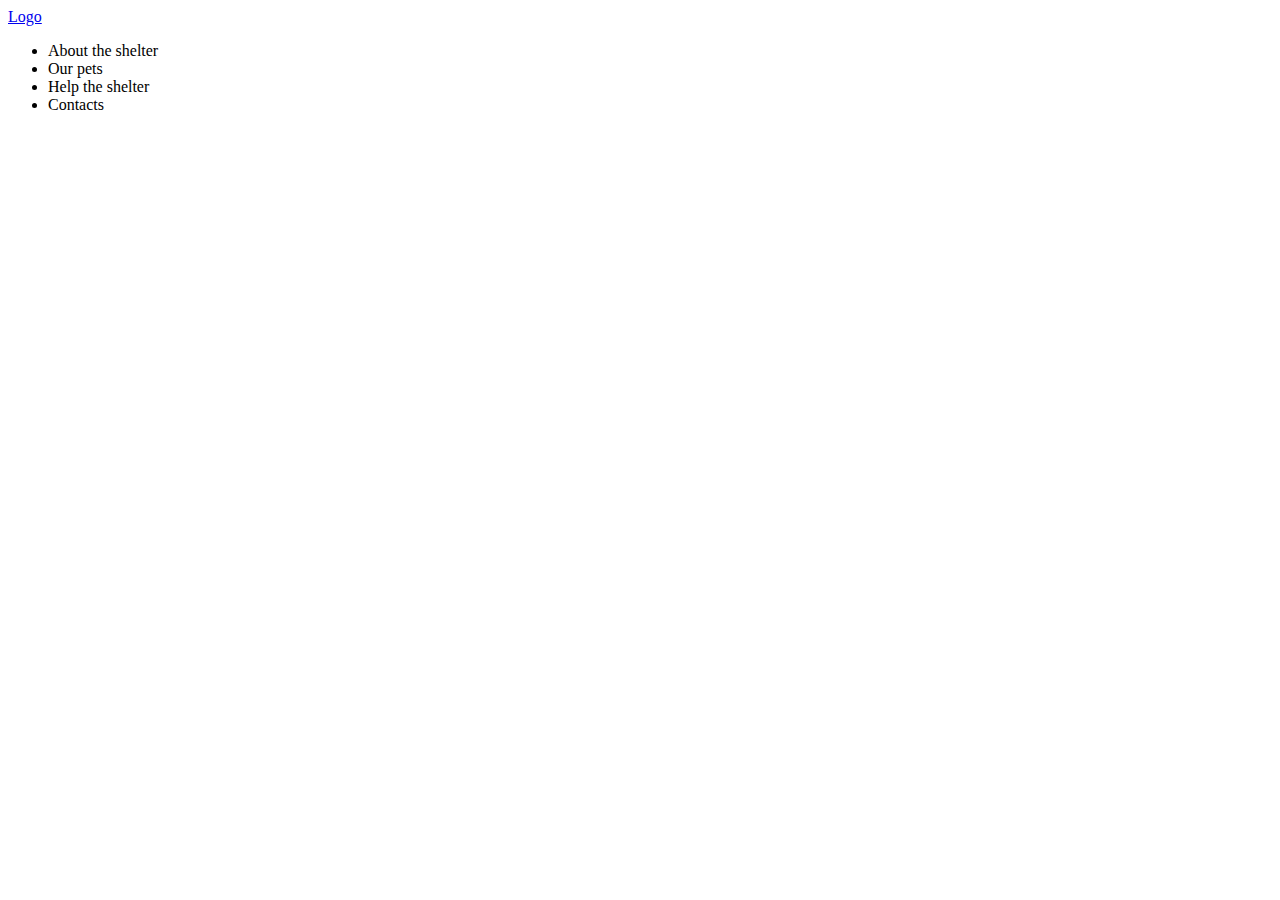
==== shelter/pages/main/index.html @ 874cd3ec "feat: add header" ====
<!DOCTYPE html>
<html lang="en">
<head>
    <meta charset="UTF-8">
    <meta name="viewport" content="width=device-width, initial-scale=1.0">
    <title>Document</title>
    <title>Shelter</title>
</head>

<body>

    <header class="header">
        <div class="wrapper">
            <a href="#" class="logo">Logo</a>
                <nav class="header__navigation">
                    <ul class="navigation">
                         <li>About the shelter</li>
                        <li>Our pets</li>
                        <li>Help the shelter</li>
                        <li>Contacts</li>
                    </ul>
                </nav>
        </div>
    </header>

    












    
</body>
</html>
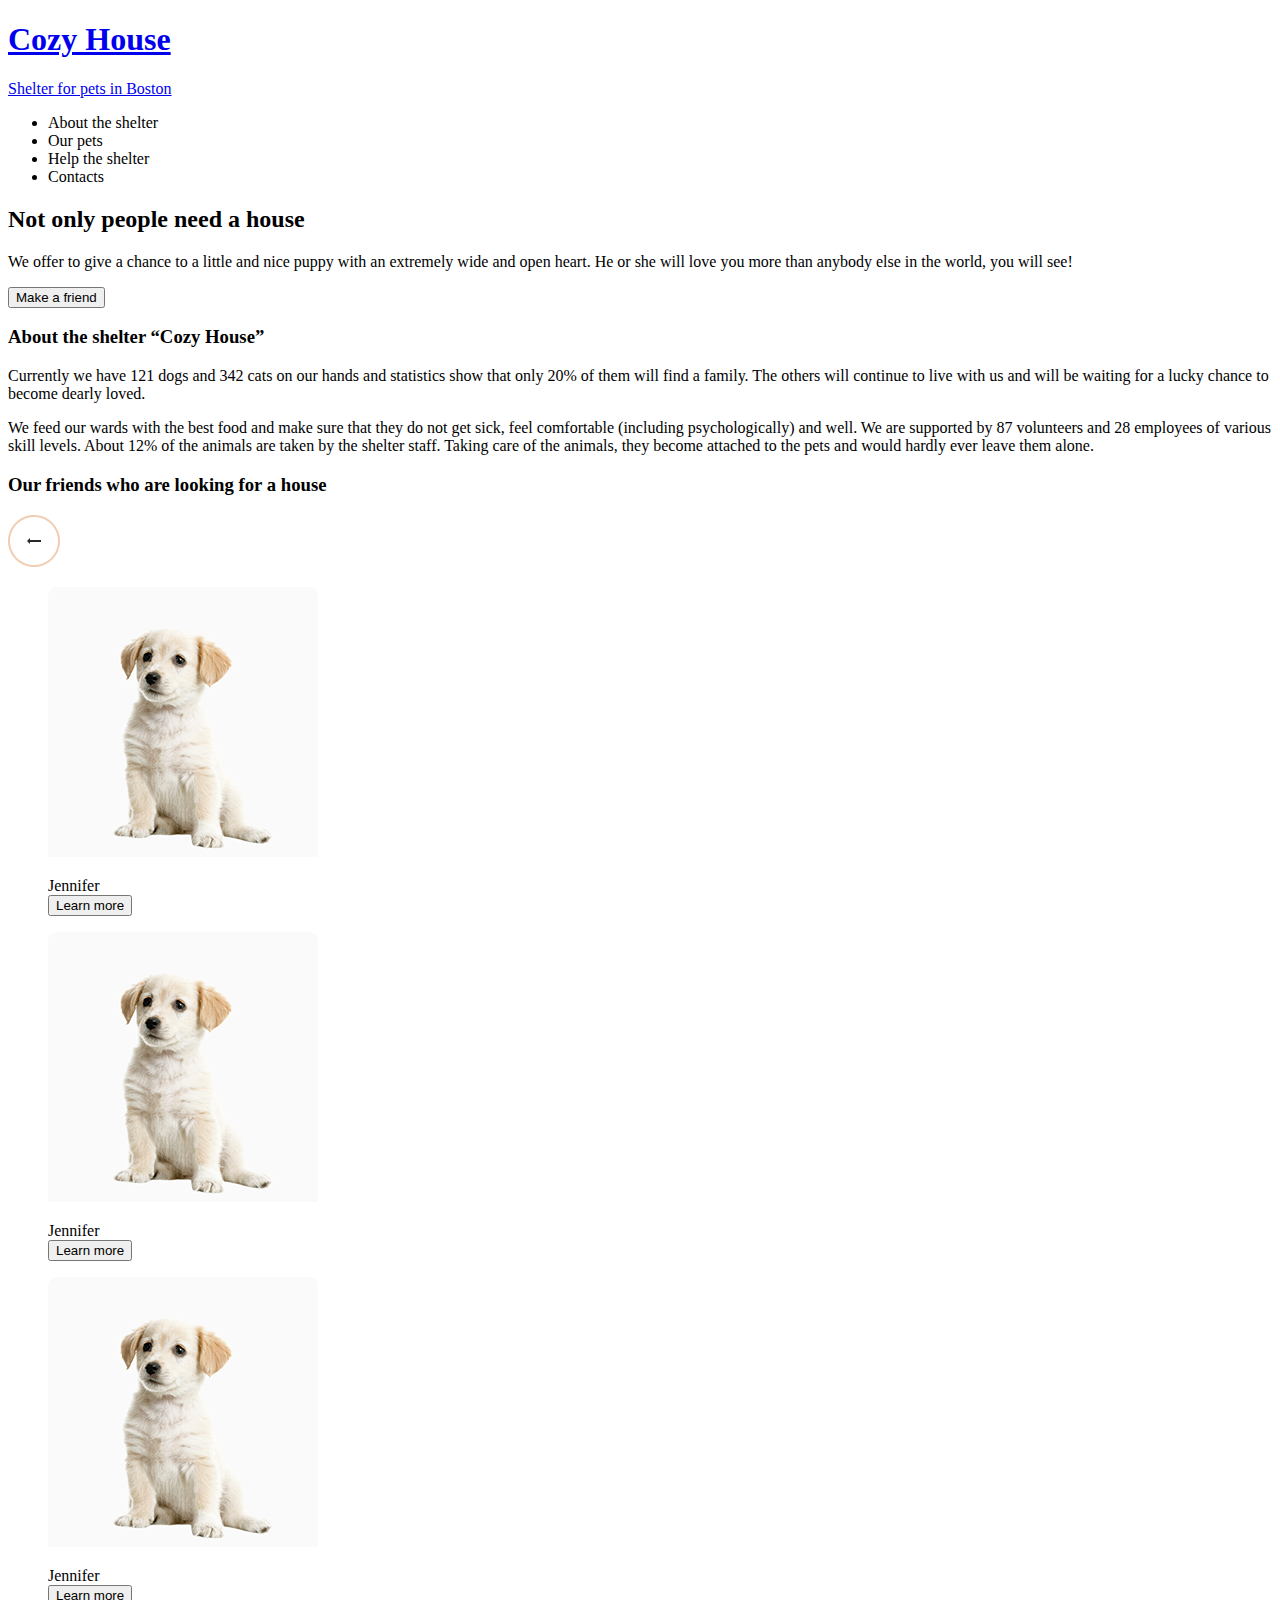
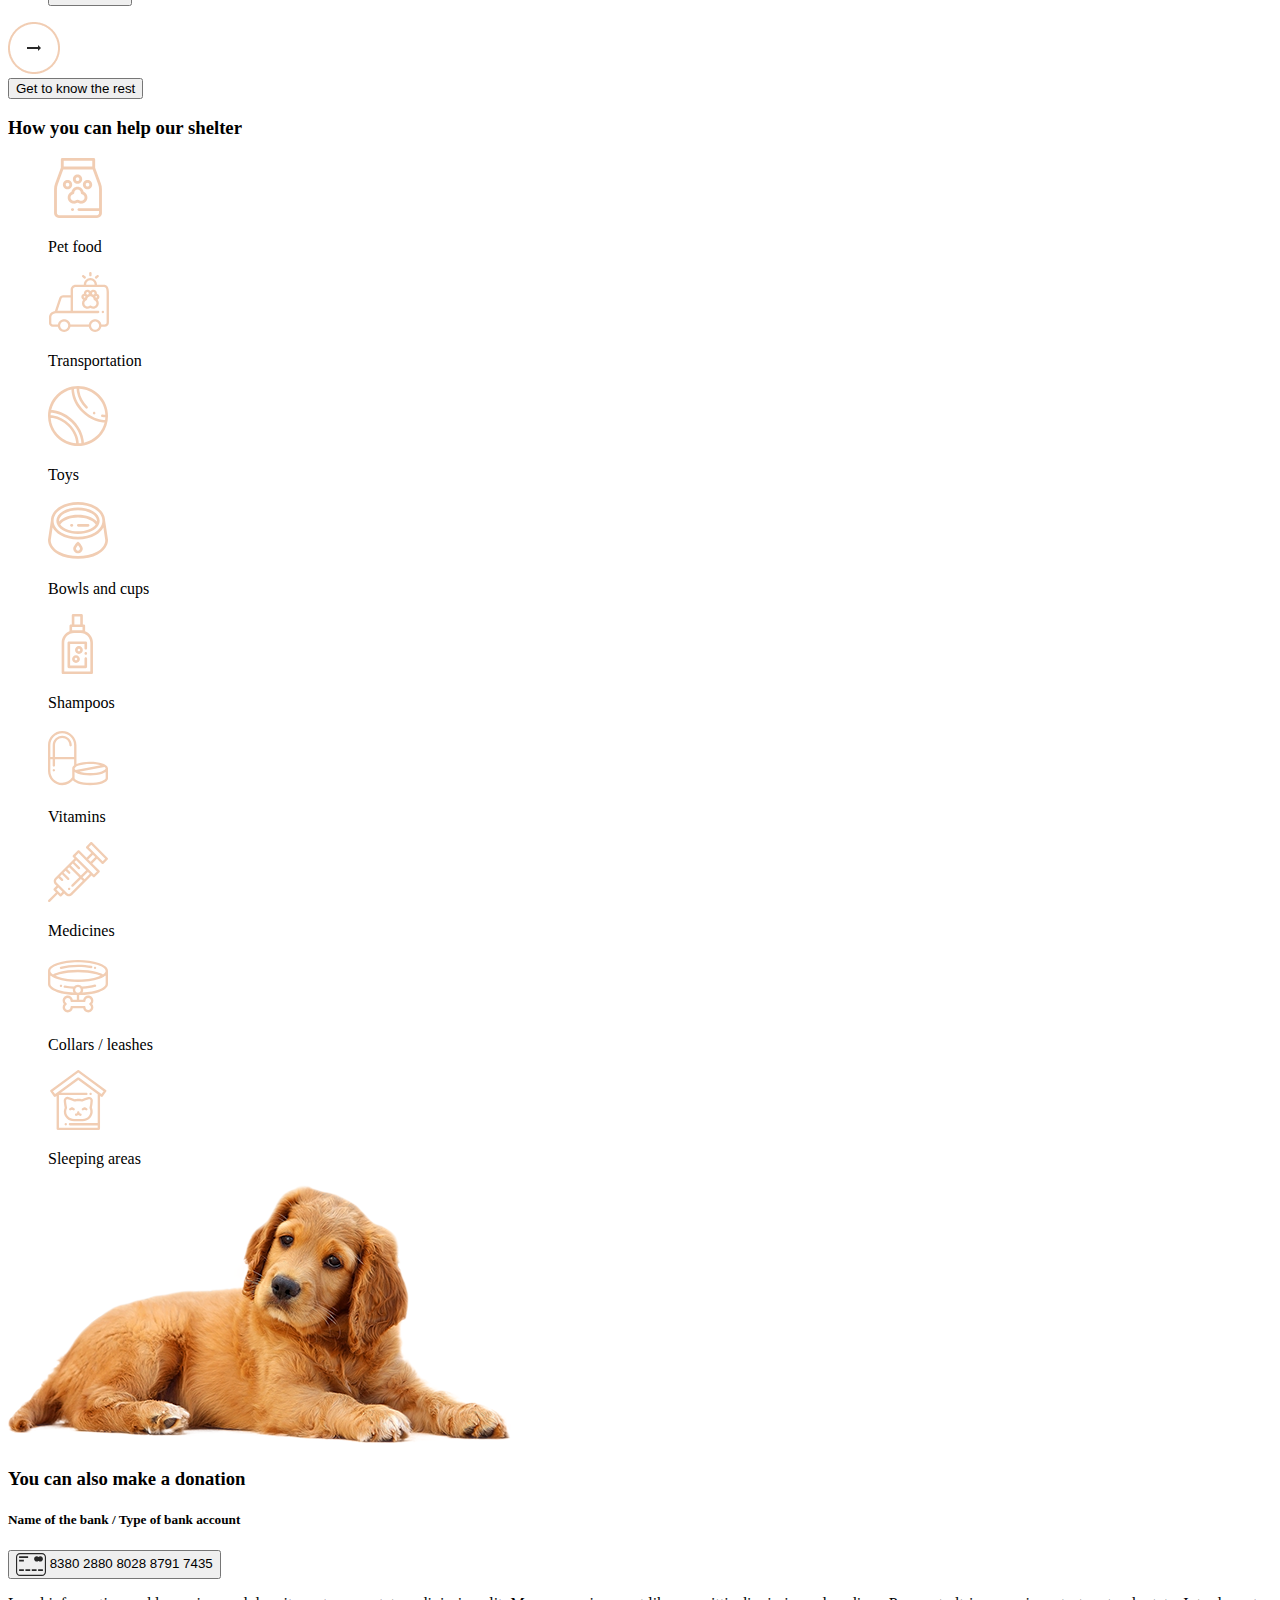
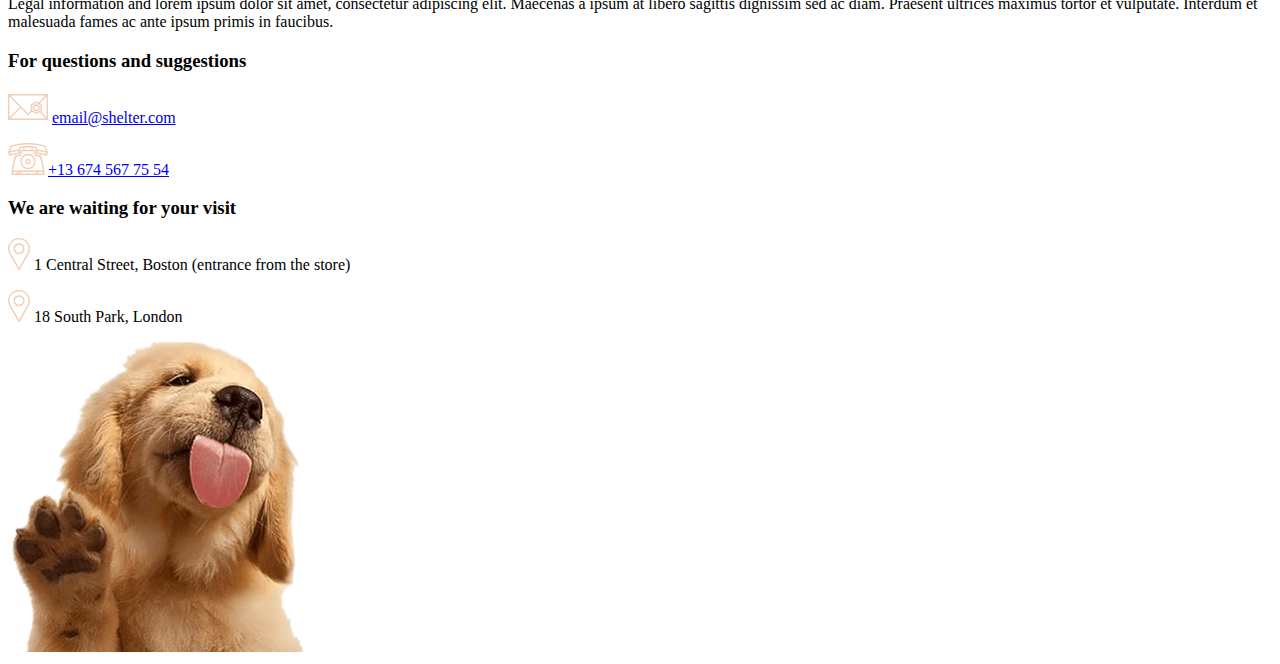
==== commit 19ca175a: "feat: add body" ====
--- a/shelter/pages/main/index.html
+++ b/shelter/pages/main/index.html
@@ -3,34 +3,251 @@
 <head>
     <meta charset="UTF-8">
     <meta name="viewport" content="width=device-width, initial-scale=1.0">
-    <title>Document</title>
     <title>Shelter</title>
+    <link rel="stylesheet" href="style.css">
 </head>
 
 <body>
-
     <header class="header">
         <div class="wrapper">
-            <a href="#" class="logo">Logo</a>
+            <h1><a href="#" class="logo">Cozy House</a></h1>
+            <a href="#"><p>Shelter for pets in Boston</p></a>
+
                 <nav class="header__navigation">
                     <ul class="navigation">
-                         <li>About the shelter</li>
+                        <li>About the shelter</li>
                         <li>Our pets</li>
                         <li>Help the shelter</li>
                         <li>Contacts</li>
                     </ul>
                 </nav>
+
         </div>
     </header>
 
-    
-
-
-
-
-
-
-
+
+
+<main>
+
+    <section class="promo">
+        <div class="wrapper">
+            <div class="promo__content">
+                <h2>Not only people need a house</h2>
+                <p>We offer to give a chance to a little and nice puppy with an extremely wide and open heart. He or she will love you more than anybody else in the world, you will see!</p>
+                <div class="promo__button">
+                    <button class="button button_colored">Make a friend</button>
+                </div>
+            </div>
+        </div>
+    </section>
+
+
+    
+    <section class="about_house">
+        <div class="wrapper">
+            <div class="about_the_shelter">
+            <h3>About the shelter “Cozy House”</h3>
+            <p>Currently we have 121 dogs and 342 cats on our hands and statistics show that only 20% of them will find a family. The others will continue to live with us and will be waiting for a lucky chance to become dearly loved.</p>
+            <p>We feed our wards with the best food and make sure that they do not get sick, feel comfortable (including psychologically) and well. We are supported by 87 volunteers and 28 employees of various skill levels. About 12% of the animals are taken by the shelter staff. Taking care of the animals, they become attached to the pets and would hardly ever leave them alone.</p>
+            </div>
+        </div>
+    </section>
+
+
+
+
+    <section class="friends">
+        <div class="wrapper">
+            <h3 class="friends__title">Our friends who are looking for a house</h3>
+
+            <div class="wrapper">
+                <div class="btn" id="btn-left"><img src="/shelter/assets/icons/button_arrow_left.png"></div>
+
+                
+                    <div class="carousel-wrapper" id="carousel-wrapper">
+
+                            <figure class="friends_carousel">
+                                <div class="pic_jenifer">
+                                <p><img src="/shelter/assets/images/pets-jennifer.png"></p>
+                                <figcaption>Jennifer</figcaption>
+                                <button class="learn_more">Learn more</button>
+                                </div>
+                            </figure>
+
+                            <figure class="friends_carousel">
+                                <div class="pic_jenifer">
+                                <p><img src="/shelter/assets/images/pets-jennifer.png"></p>
+                                <figcaption>Jennifer</figcaption>
+                                <button class="learn_more">Learn more</button>
+                                </div>
+                            </figure>
+
+                            <figure class="friends_carousel">
+                                <div class="pic_jenifer">
+                                <p><img src="/shelter/assets/images/pets-jennifer.png"></p>
+                                <figcaption>Jennifer</figcaption>
+                                <button class="learn_more">Learn more</button>
+                                </div>
+                            </figure>
+
+                    </div>
+
+
+                <div class="btn" id="btn-right"><img src="/shelter/assets/icons/button_arrow_right.png" alt="arrow-right"></div>
+
+                    <div class="get_to_know_btn">
+                        <button class="button button_colored">Get to know the rest</button>
+                    </div>
+            </div>
+           
+        </div>
+    </section>
+
+
+
+  <section class="help">
+    <div class="wrapper">
+        <div class="help_shelter">
+
+        <h3>How you can help our shelter</h3>
+        
+        <figure class="help_shelter">
+            <div class="food">
+            <p><img src="/shelter/assets/icons/icon-pet-food.svg"></p>
+            <figcaption>Pet food</figcaption>
+            </div>
+        </figure>
+
+        <figure class="help_shelter">
+            <div class="transportation">
+            <p><img src="/shelter/assets/icons/icon-transportation.svg"></p>
+            <figcaption>Transportation</figcaption>
+            </div>
+        </figure>
+
+        <figure class="help_shelter">
+            <div class="toys">
+            <p><img src="/shelter/assets/icons/icon-toys.svg"></p>
+            <figcaption>Toys</figcaption>
+            </div>
+        </figure>
+
+        <figure class="help_shelter">
+            <div class="bowls">
+            <p><img src="/shelter/assets/icons/icon-bowls-and-cups.svg"></p>
+            <figcaption>Bowls and cups</figcaption>
+            </div>
+        </figure>
+
+        <figure class="help_shelter">
+            <div class="shampoos">
+            <p><img src="/shelter/assets/icons/icon-shampoos.svg"></p>
+            <figcaption>Shampoos</figcaption>
+            </div>
+        </figure>
+
+        <figure class="help_shelter">
+            <div class="vitamins">
+            <p><img src="/shelter/assets/icons/icon-vitamins.svg"></p>
+            <figcaption>Vitamins</figcaption>
+            </div>
+        </figure>
+
+        <figure class="help_shelter">
+            <div class="medicines">
+            <p><img src="/shelter/assets/icons/icon-medicines.svg"></p>
+            <figcaption>Medicines</figcaption>
+            </div>
+        </figure>
+
+        <figure class="help_shelter">
+            <div class="collars">
+            <p><img src="/shelter/assets/icons/icon-collars-leashes.svg"></p>
+            <figcaption>Collars / leashes</figcaption>
+            </div>
+        </figure>
+
+        <figure class="help_shelter">
+            <div class="food">
+            <p><img src="/shelter/assets/icons/icon-sleeping-area.svg"></p>
+            <figcaption>Sleeping areas</figcaption>
+            </div>
+        </figure>
+
+    </div>
+</section>
+
+
+<section class="donation">
+    <div class="wrapper">
+        
+        <img src="/shelter/assets/images/donation-dog.png">
+        
+        <div class="info_for_donation">
+            <h3>You can also make a donation</h3>
+            <h5>Name of the bank / Type of bank account</h5>
+
+
+            <div class="card_info">
+                <a href="##" class="link_card_btn">
+                    <button class="card_number">
+                        <img src="/shelter/assets/icons/credit-card.svg" alt="card_logo" style="vertical-align:middle">
+                        8380 2880 8028 8791 7435
+                    </button>
+                </a>
+            </div>
+
+
+            <p>Legal information and lorem ipsum dolor sit amet, consectetur adipiscing elit. Maecenas a ipsum at libero sagittis dignissim sed ac diam. Praesent ultrices maximus tortor et vulputate. Interdum et malesuada fames ac ante ipsum primis in faucibus.</p>
+        </div>
+    </div>
+</section>
+
+
+    
+
+    
+</main>
+
+<footer class="footer">
+    <div class="wrapper">
+        
+        <div class="layout-3-column">
+
+
+            <div class="questions">
+                <h3>For questions and suggestions</h3>
+                <p>
+                    <span class="icon_email"><img src="/shelter/assets/icons/icon-email.svg" alt="icon_email"></span> <a href="mailto:email@shelter.com">email@shelter.com</a>
+                </p>
+                <p>
+                    <span class="icon_phone"><img src="/shelter/assets/icons/icon-phone.svg" alt="icon_phone"></span><a href="tel:+13 674 567 75 54">+13 674 567 75 54</a>
+                </p>
+            </div>
+
+
+
+            <div class="visit_us">
+                <h3>We are waiting for your visit</h3>
+                <p>
+                    <span class="icon_map"><img src="/shelter/assets/icons/icon-marker.svg" alt="icon_marker"></span>
+                    1 Central Street, Boston (entrance from the store)
+                </p>
+                <p>
+                    <span class="icon_map"><img src="/shelter/assets/icons/icon-marker.svg"></span>
+                    18 South Park, London
+                </p>
+            </div>
+
+
+
+            <div class="footer_dog">
+                <img src="/shelter/assets/images/footer-puppy.png">
+            </div>
+
+        </div>
+    </div>
+</footer>
 
 
 
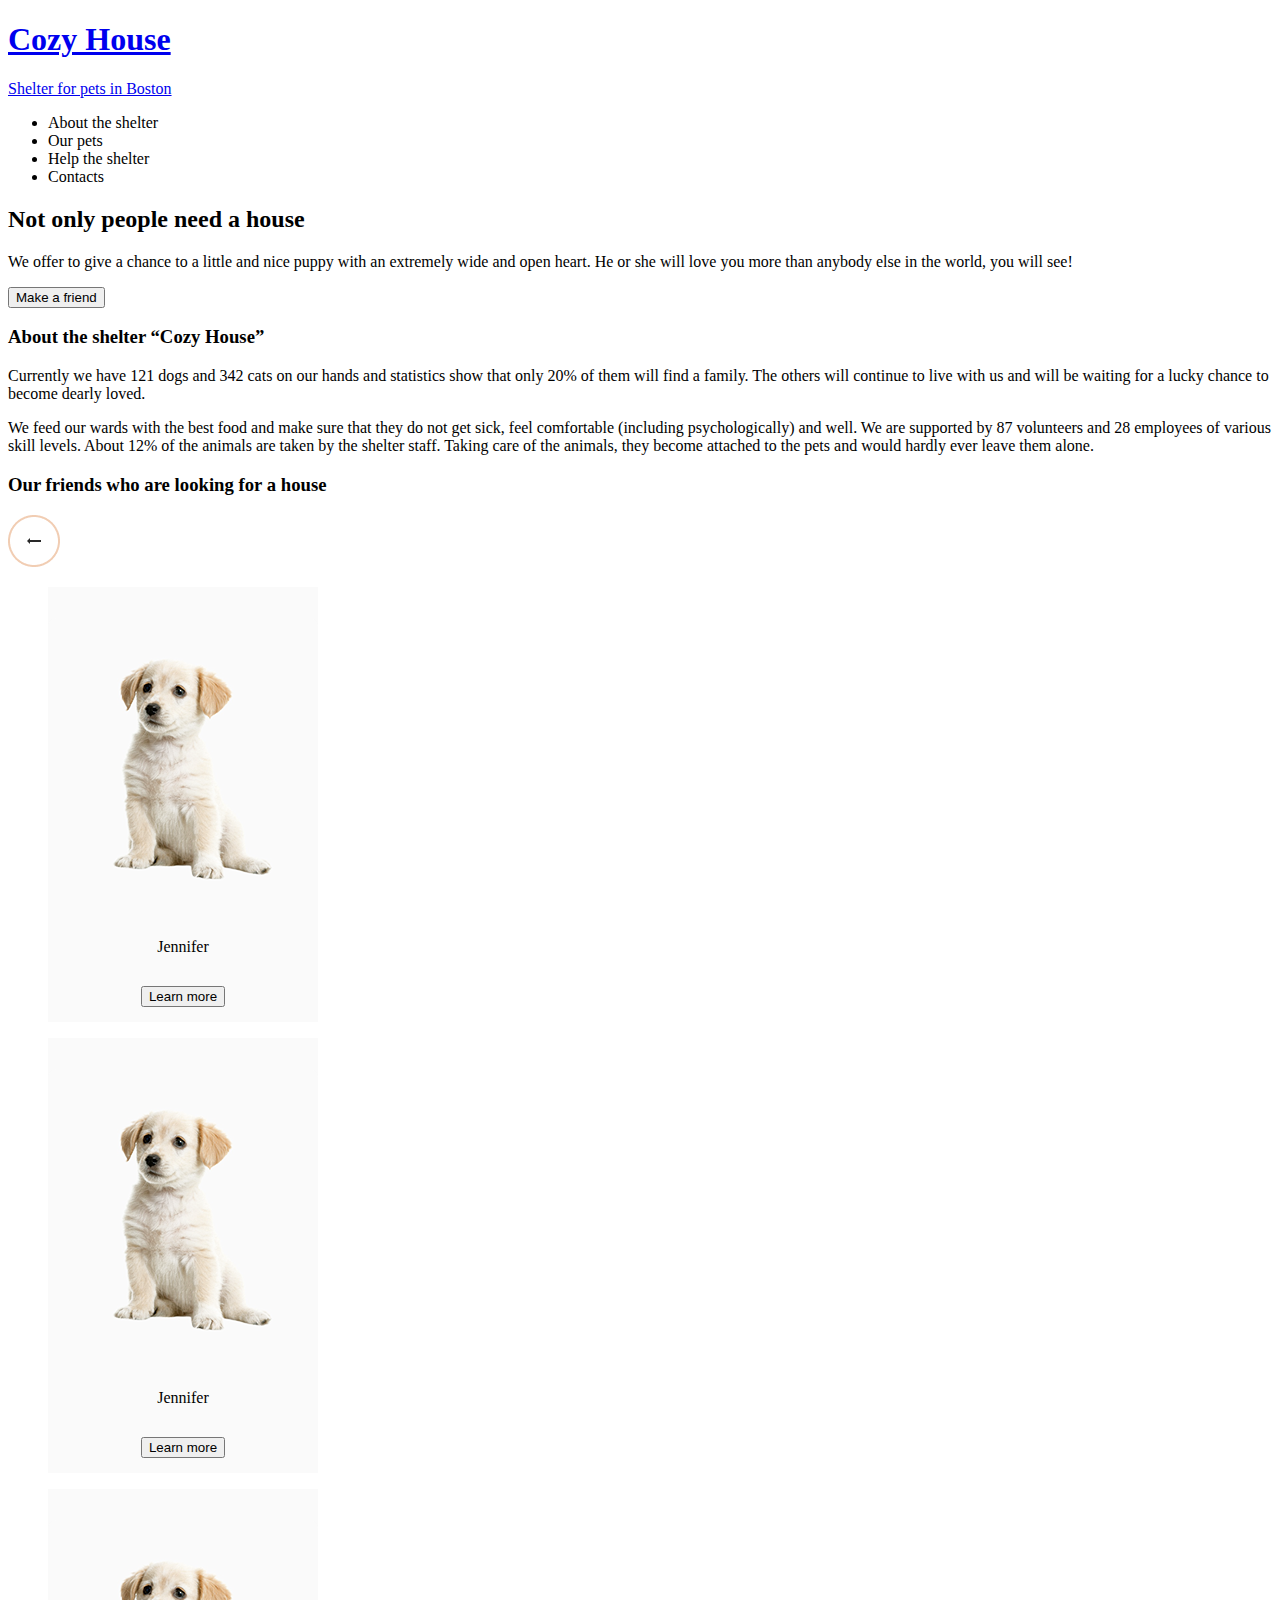
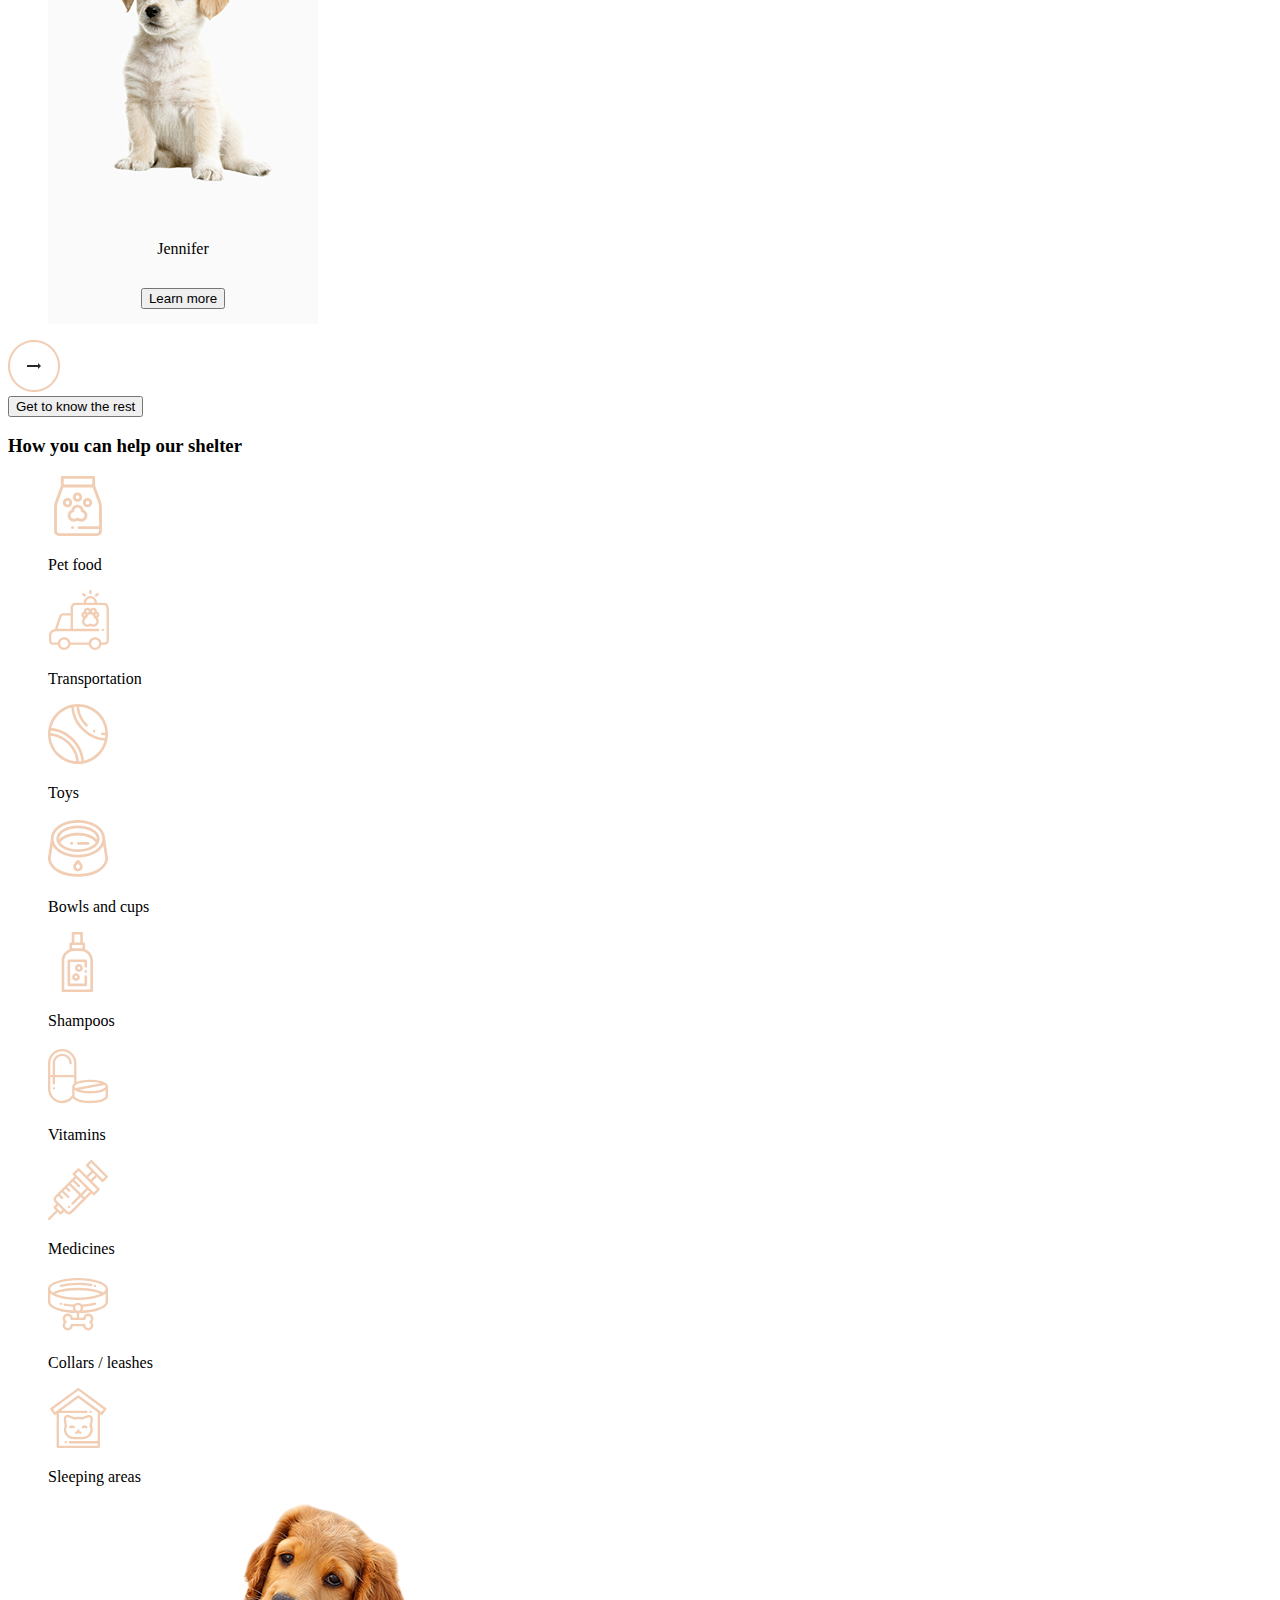
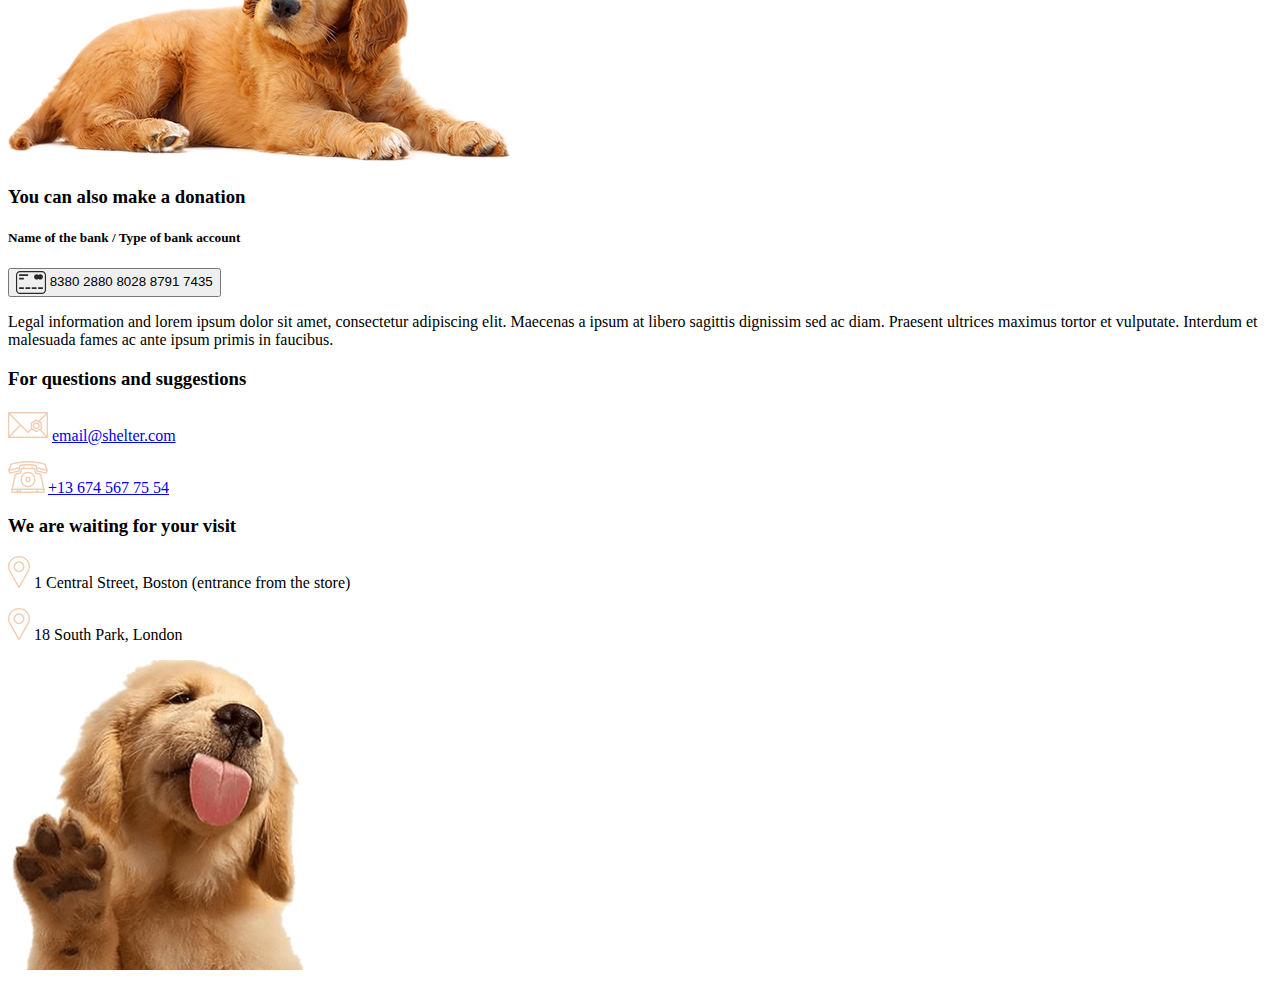
==== commit 204833c9: "feat: add pets html" ====
--- a/shelter/pages/main/index.html
+++ b/shelter/pages/main/index.html
@@ -5,6 +5,10 @@
     <meta name="viewport" content="width=device-width, initial-scale=1.0">
     <title>Shelter</title>
     <link rel="stylesheet" href="style.css">
+    <link rel="apple-touch-icon" sizes="180x180" href="/shelter/assets/icons/favicon.ico">
+<link rel="icon" type="image/png" sizes="32x32" href="/shelter/assets/icons/favicon.ico">
+<link rel="icon" type="image/png" sizes="16x16" href="/shelter/assets/icons/favicon.ico">
+<link rel="manifest" href="/site.webmanifest">
 </head>
 
 <body>
@@ -29,9 +33,9 @@
 
 <main>
 
-    <section class="promo">
-        <div class="wrapper">
-            <div class="promo__content">
+    <section class="not_only">
+        <div class="wrapper">
+            <div class="offer">
                 <h2>Not only people need a house</h2>
                 <p>We offer to give a chance to a little and nice puppy with an extremely wide and open heart. He or she will love you more than anybody else in the world, you will see!</p>
                 <div class="promo__button">
@@ -43,7 +47,7 @@
 
 
     
-    <section class="about_house">
+    <section class="about">
         <div class="wrapper">
             <div class="about_the_shelter">
             <h3>About the shelter “Cozy House”</h3>
@@ -56,7 +60,7 @@
 
 
 
-    <section class="friends">
+    <section class="our_friends">
         <div class="wrapper">
             <h3 class="friends__title">Our friends who are looking for a house</h3>
 
@@ -178,7 +182,7 @@
 </section>
 
 
-<section class="donation">
+<section class="in_addition">
     <div class="wrapper">
         
         <img src="/shelter/assets/images/donation-dog.png">
--- a/shelter/pages/main/style.css
+++ b/shelter/pages/main/style.css
@@ -0,0 +1,134 @@
+@font-face {
+    font-family: 'Georgia';
+    src: url('Georgia-BoldItalic.woff2') format('woff2'),
+        url('Georgia-BoldItalic.woff') format('woff');
+    font-weight: bold;
+    font-style: italic;
+    font-display: swap;
+}
+
+@font-face {
+    font-family: 'Georgia';
+    src: url('Georgia-Italic.woff2') format('woff2'),
+        url('Georgia-Italic.woff') format('woff');
+    font-weight: normal;
+    font-style: italic;
+    font-display: swap;
+}
+
+@font-face {
+    font-family: 'Georgia';
+    src: url('Georgia-Bold.woff2') format('woff2'),
+        url('Georgia-Bold.woff') format('woff');
+    font-weight: bold;
+    font-style: normal;
+    font-display: swap;
+}
+
+@font-face {
+    font-family: 'Georgia';
+    src: url('Georgia.woff2') format('woff2'),
+        url('Georgia.woff') format('woff');
+    font-weight: normal;
+    font-style: normal;
+    font-display: swap;
+}
+
+@font-face {
+    font-family: 'Arial';
+    src: url('Arial-Black.woff2') format('woff2'),
+        url('Arial-Black.woff') format('woff');
+    font-weight: 900;
+    font-style: normal;
+    font-display: swap;
+}
+
+@font-face {
+    font-family: 'Arial';
+    src: url('Arial-BoldItalicMT.woff2') format('woff2'),
+        url('Arial-BoldItalicMT.woff') format('woff');
+    font-weight: bold;
+    font-style: italic;
+    font-display: swap;
+}
+
+@font-face {
+    font-family: 'Arial Narrow';
+    src: url('ArialNarrow-BoldItalic.woff2') format('woff2'),
+        url('ArialNarrow-BoldItalic.woff') format('woff');
+    font-weight: bold;
+    font-style: italic;
+    font-display: swap;
+}
+
+@font-face {
+    font-family: 'Arial Narrow';
+    src: url('ArialNarrow-Bold.woff2') format('woff2'),
+        url('ArialNarrow-Bold.woff') format('woff');
+    font-weight: bold;
+    font-style: normal;
+    font-display: swap;
+}
+
+@font-face {
+    font-family: 'Arial';
+    src: url('Arial-BoldMT.woff2') format('woff2'),
+        url('Arial-BoldMT.woff') format('woff');
+    font-weight: bold;
+    font-style: normal;
+    font-display: swap;
+}
+
+@font-face {
+    font-family: 'Arial';
+    src: url('Arial-ItalicMT.woff2') format('woff2'),
+        url('Arial-ItalicMT.woff') format('woff');
+    font-weight: normal;
+    font-style: italic;
+    font-display: swap;
+}
+
+@font-face {
+    font-family: 'Arial Narrow';
+    src: url('ArialNarrow.woff2') format('woff2'),
+        url('ArialNarrow.woff') format('woff');
+    font-weight: normal;
+    font-style: normal;
+    font-display: swap;
+}
+
+@font-face {
+    font-family: 'Arial';
+    src: url('ArialMT.woff2') format('woff2'),
+        url('ArialMT.woff') format('woff');
+    font-weight: normal;
+    font-style: normal;
+    font-display: swap;
+}
+
+@font-face {
+    font-family: 'Arial Narrow';
+    src: url('ArialNarrow-Italic.woff2') format('woff2'),
+        url('ArialNarrow-Italic.woff') format('woff');
+    font-weight: normal;
+    font-style: italic;
+    font-display: swap;
+}
+
+
+.friends_carousel {
+    background-color: #FAFAFA;
+    height: 435px;
+    width: 270px;
+    display: flex;
+    
+}
+
+.pic_jenifer {
+    display: flex;
+    flex-direction: column;
+    align-items: center;
+    justify-content: space-around;
+    
+}
+
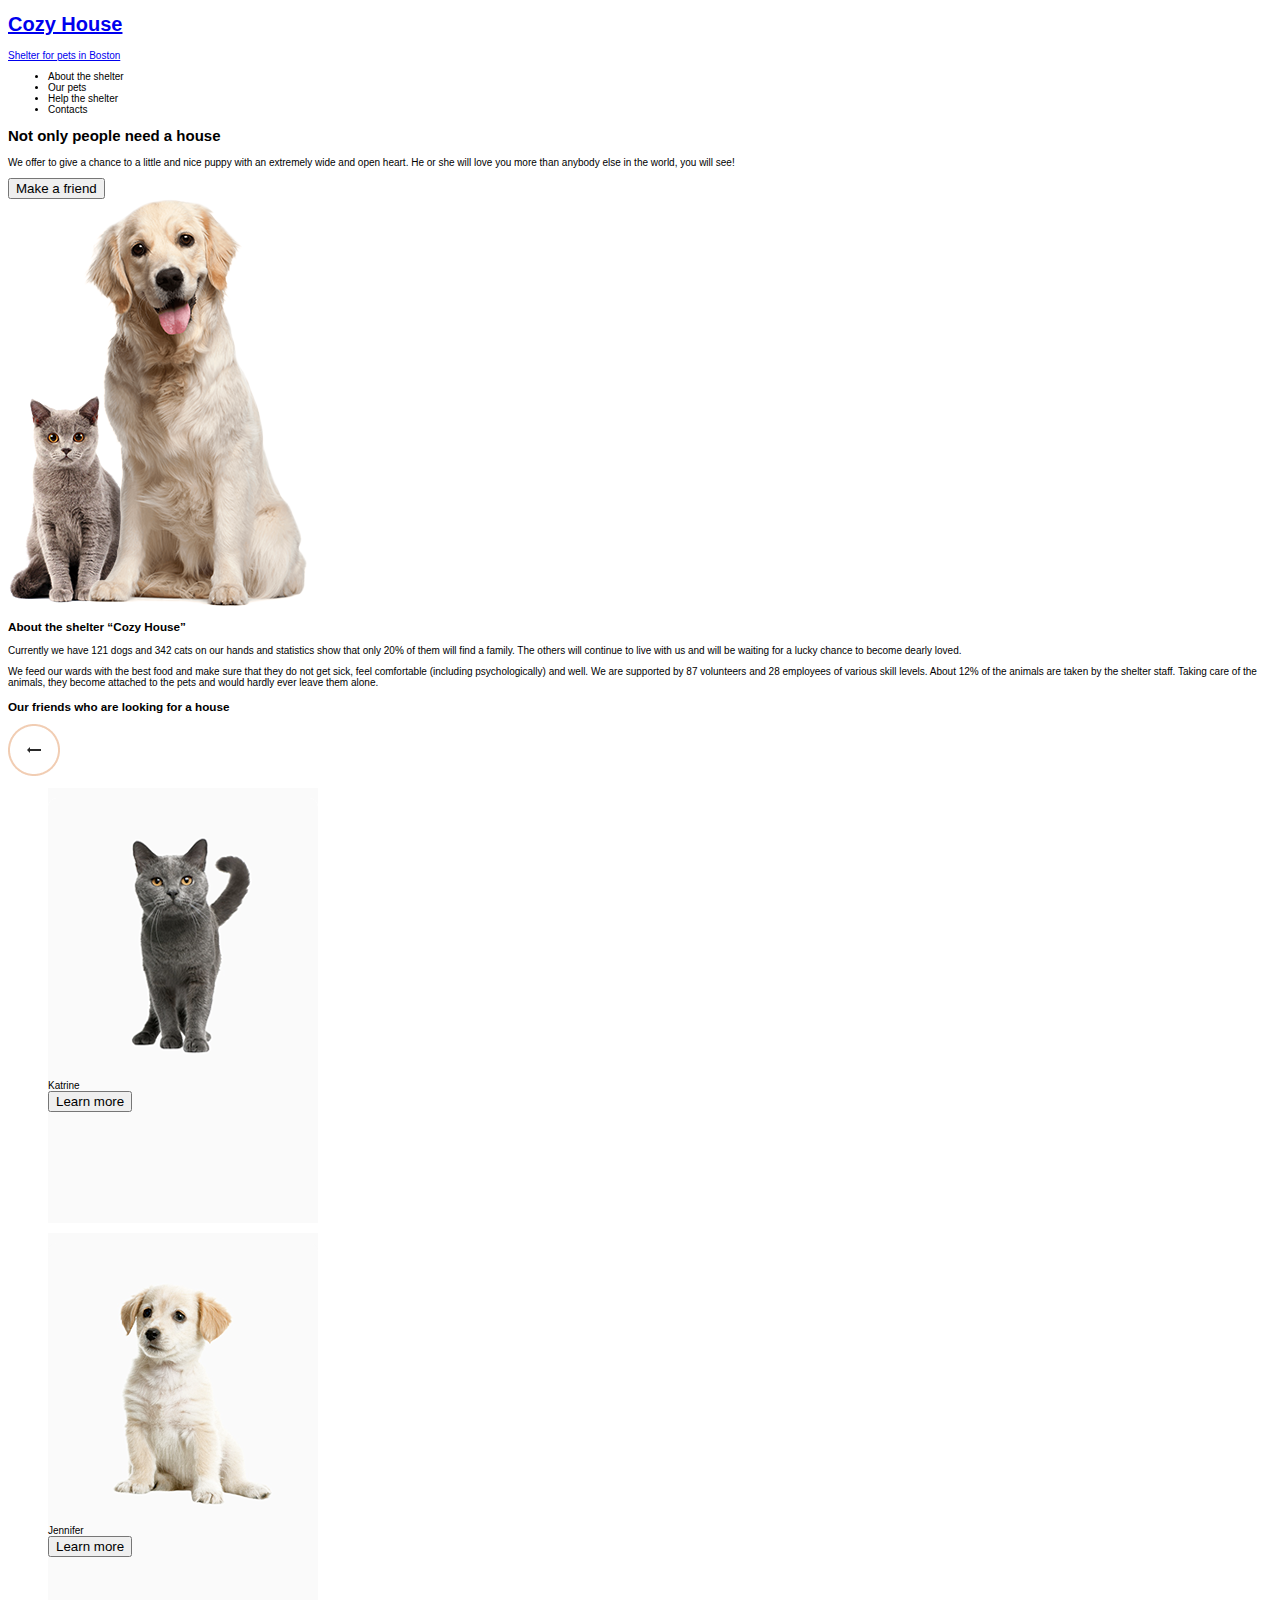
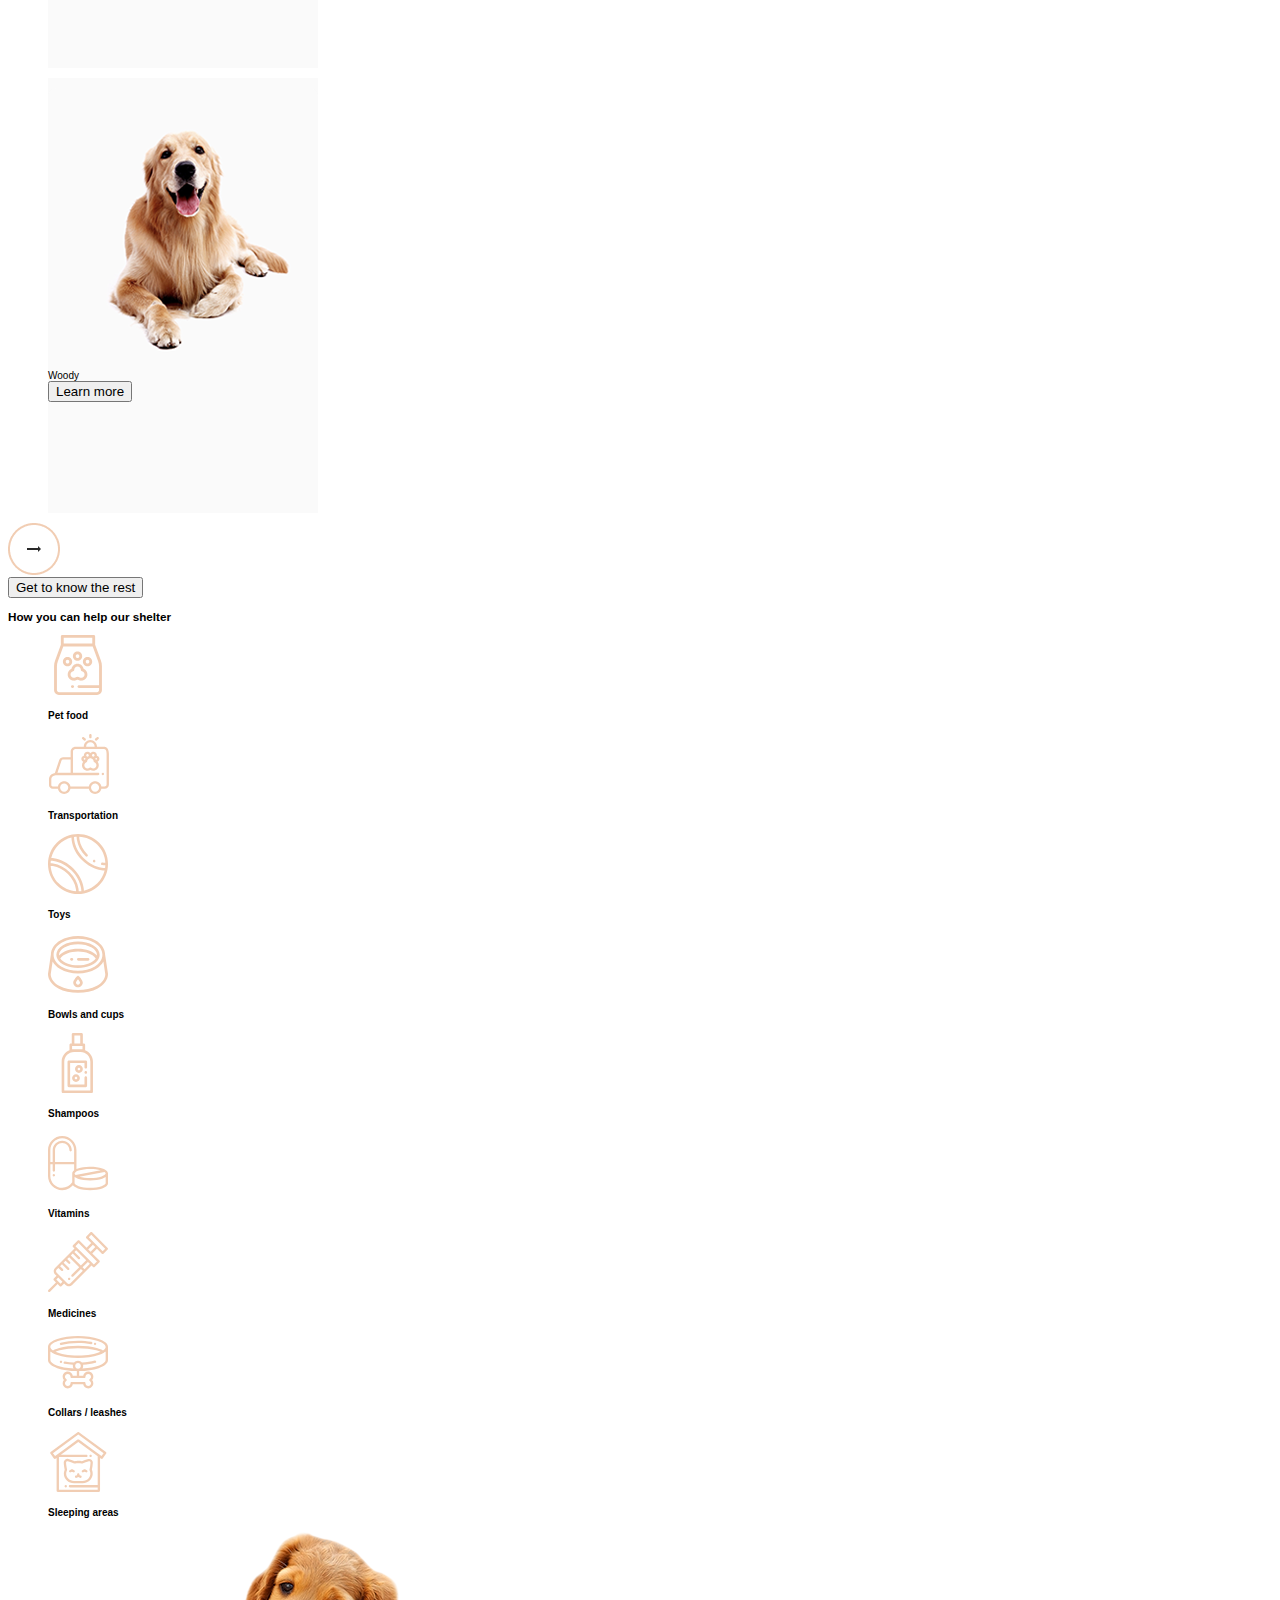
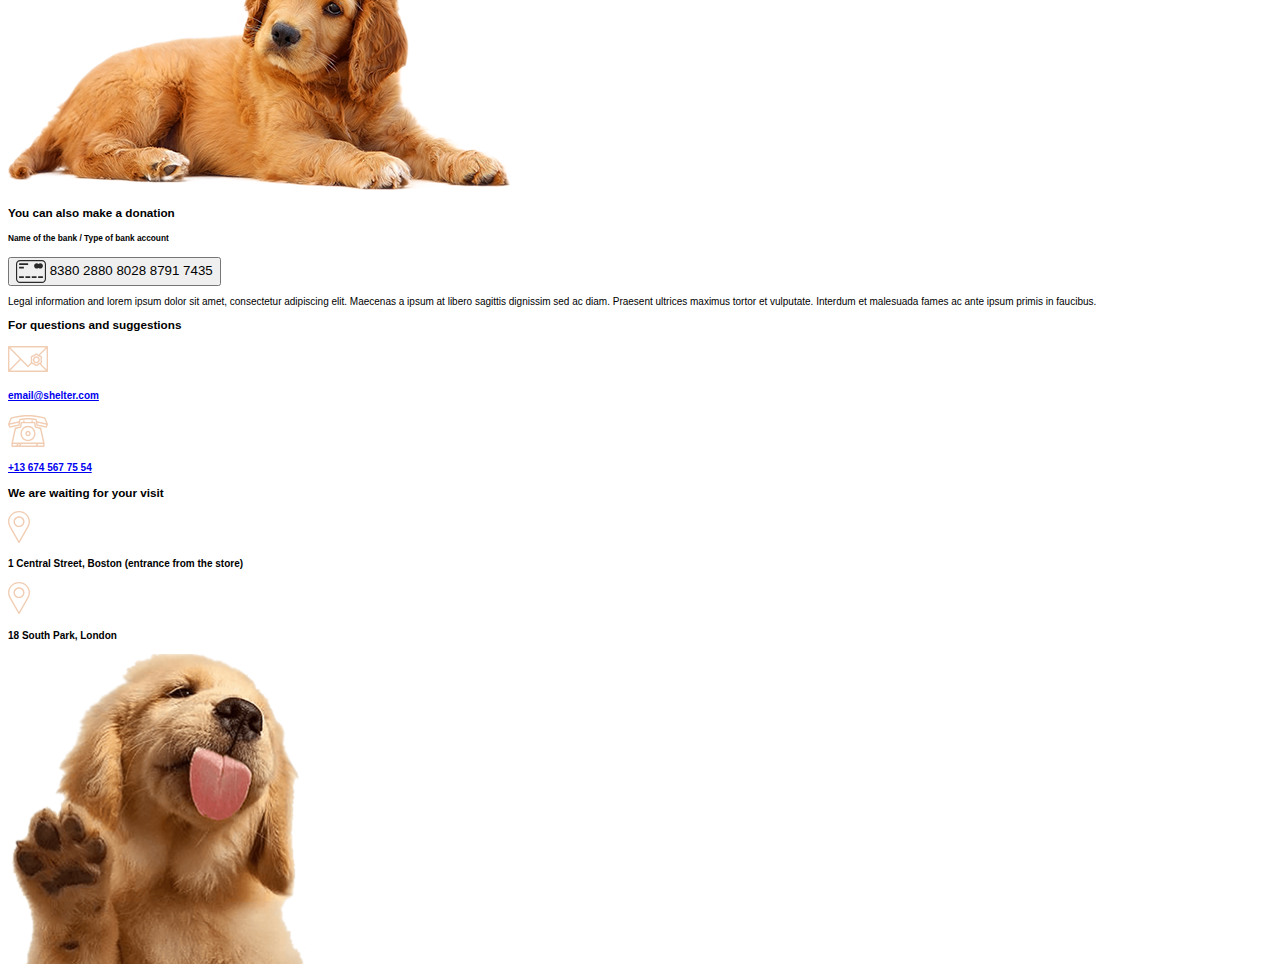
==== commit b9f7513d: "refactor: add more headings" ====
--- a/shelter/pages/main/index.html
+++ b/shelter/pages/main/index.html
@@ -14,8 +14,8 @@
 <body>
     <header class="header">
         <div class="wrapper">
-            <h1><a href="#" class="logo">Cozy House</a></h1>
-            <a href="#"><p>Shelter for pets in Boston</p></a>
+            <h1><a href="##" class="logo">Cozy House</a></h1>
+            <a href="##"><p>Shelter for pets in Boston</p></a>
 
                 <nav class="header__navigation">
                     <ul class="navigation">
@@ -49,6 +49,9 @@
     
     <section class="about">
         <div class="wrapper">
+            <div class="about_pets">
+                <img src="/shelter/assets/images/about-pets.png" alt="dog_and_cat">
+            </div>
             <div class="about_the_shelter">
             <h3>About the shelter “Cozy House”</h3>
             <p>Currently we have 121 dogs and 342 cats on our hands and statistics show that only 20% of them will find a family. The others will continue to live with us and will be waiting for a lucky chance to become dearly loved.</p>
@@ -71,29 +74,29 @@
                     <div class="carousel-wrapper" id="carousel-wrapper">
 
                             <figure class="friends_carousel">
-                                <div class="pic_jenifer">
-                                <p><img src="/shelter/assets/images/pets-jennifer.png"></p>
+                                <div class="pic_katrine">
+                                <p><img src="/shelter/assets/images/pets-katrine.png" alt="Katrine"></p>
+                                <figcaption>Katrine</figcaption>
+                                <button class="learn_more">Learn more</button>
+                                </div>
+                            </figure>
+
+                            <figure class="friends_carousel">
+                                <div class="pic_jennifer">
+                                <p><img src="/shelter/assets/images/pets-jennifer.png" alt="Jennifer"></p>
                                 <figcaption>Jennifer</figcaption>
                                 <button class="learn_more">Learn more</button>
                                 </div>
                             </figure>
 
                             <figure class="friends_carousel">
-                                <div class="pic_jenifer">
-                                <p><img src="/shelter/assets/images/pets-jennifer.png"></p>
-                                <figcaption>Jennifer</figcaption>
+                                <div class="pic_woody">
+                                <p><img src="/shelter/assets/images/pets-woody.png" alt="Woody"></p>
+                                <figcaption>Woody</figcaption>
                                 <button class="learn_more">Learn more</button>
                                 </div>
                             </figure>
 
-                            <figure class="friends_carousel">
-                                <div class="pic_jenifer">
-                                <p><img src="/shelter/assets/images/pets-jennifer.png"></p>
-                                <figcaption>Jennifer</figcaption>
-                                <button class="learn_more">Learn more</button>
-                                </div>
-                            </figure>
-
                     </div>
 
 
@@ -117,64 +120,64 @@
         
         <figure class="help_shelter">
             <div class="food">
-            <p><img src="/shelter/assets/icons/icon-pet-food.svg"></p>
-            <figcaption>Pet food</figcaption>
+            <p><img src="/shelter/assets/icons/icon-pet-food.svg" alt="icon_food"></p>
+            <figcaption><h4>Pet food</h4></figcaption>
             </div>
         </figure>
 
         <figure class="help_shelter">
             <div class="transportation">
-            <p><img src="/shelter/assets/icons/icon-transportation.svg"></p>
-            <figcaption>Transportation</figcaption>
+            <p><img src="/shelter/assets/icons/icon-transportation.svg" alt="icon_transportation"></p>
+            <figcaption><h4>Transportation</h4></figcaption>
             </div>
         </figure>
 
         <figure class="help_shelter">
             <div class="toys">
-            <p><img src="/shelter/assets/icons/icon-toys.svg"></p>
-            <figcaption>Toys</figcaption>
+            <p><img src="/shelter/assets/icons/icon-toys.svg" alt="icon_toys"></p>
+            <figcaption><h4>Toys</h4></figcaption>
             </div>
         </figure>
 
         <figure class="help_shelter">
             <div class="bowls">
-            <p><img src="/shelter/assets/icons/icon-bowls-and-cups.svg"></p>
-            <figcaption>Bowls and cups</figcaption>
+            <p><img src="/shelter/assets/icons/icon-bowls-and-cups.svg" alt="icon_bowls-and-cups"></p>
+            <figcaption><h4>Bowls and cups</h4></figcaption>
             </div>
         </figure>
 
         <figure class="help_shelter">
             <div class="shampoos">
-            <p><img src="/shelter/assets/icons/icon-shampoos.svg"></p>
-            <figcaption>Shampoos</figcaption>
+            <p><img src="/shelter/assets/icons/icon-shampoos.svg" alt="icon_shampoo"></p>
+            <figcaption><h4>Shampoos</h4></figcaption>
             </div>
         </figure>
 
         <figure class="help_shelter">
             <div class="vitamins">
-            <p><img src="/shelter/assets/icons/icon-vitamins.svg"></p>
-            <figcaption>Vitamins</figcaption>
+            <p><img src="/shelter/assets/icons/icon-vitamins.svg" alt="icon_vitamis"></p>
+            <figcaption><h4>Vitamins</h4></figcaption>
             </div>
         </figure>
 
         <figure class="help_shelter">
             <div class="medicines">
-            <p><img src="/shelter/assets/icons/icon-medicines.svg"></p>
-            <figcaption>Medicines</figcaption>
+            <p><img src="/shelter/assets/icons/icon-medicines.svg" alt="icon_medicines"></p>
+            <figcaption><h4>Medicines</h4></figcaption>
             </div>
         </figure>
 
         <figure class="help_shelter">
             <div class="collars">
-            <p><img src="/shelter/assets/icons/icon-collars-leashes.svg"></p>
-            <figcaption>Collars / leashes</figcaption>
+            <p><img src="/shelter/assets/icons/icon-collars-leashes.svg" alt="icon_leashes"></p>
+            <figcaption><h4>Collars / leashes</h4></figcaption>
             </div>
         </figure>
 
         <figure class="help_shelter">
             <div class="food">
-            <p><img src="/shelter/assets/icons/icon-sleeping-area.svg"></p>
-            <figcaption>Sleeping areas</figcaption>
+            <p><img src="/shelter/assets/icons/icon-sleeping-area.svg" alt="icon_sleep_area"></p>
+            <figcaption><h4>Sleeping areas</h4></figcaption>
             </div>
         </figure>
 
@@ -222,10 +225,10 @@
             <div class="questions">
                 <h3>For questions and suggestions</h3>
                 <p>
-                    <span class="icon_email"><img src="/shelter/assets/icons/icon-email.svg" alt="icon_email"></span> <a href="mailto:email@shelter.com">email@shelter.com</a>
-                </p>
-                <p>
-                    <span class="icon_phone"><img src="/shelter/assets/icons/icon-phone.svg" alt="icon_phone"></span><a href="tel:+13 674 567 75 54">+13 674 567 75 54</a>
+                    <span class="icon_email"><img src="/shelter/assets/icons/icon-email.svg" alt="icon_email"></span> <a href="mailto:email@shelter.com"><h4>email@shelter.com</h4></a>
+                </p>
+                <p>
+                    <span class="icon_phone"><img src="/shelter/assets/icons/icon-phone.svg" alt="icon_phone"></span><a href="tel:+13 674 567 75 54"><h4>+13 674 567 75 54</h4></a>
                 </p>
             </div>
 
@@ -235,11 +238,11 @@
                 <h3>We are waiting for your visit</h3>
                 <p>
                     <span class="icon_map"><img src="/shelter/assets/icons/icon-marker.svg" alt="icon_marker"></span>
-                    1 Central Street, Boston (entrance from the store)
+                    <h4>1 Central Street, Boston (entrance from the store)</h4>
                 </p>
                 <p>
                     <span class="icon_map"><img src="/shelter/assets/icons/icon-marker.svg"></span>
-                    18 South Park, London
+                    <h4>18 South Park, London</h4>
                 </p>
             </div>
 
--- a/shelter/pages/main/style.css
+++ b/shelter/pages/main/style.css
@@ -116,6 +116,15 @@
 }
 
 
+html {
+    font-size: 10px;
+}
+
+body {
+    font-size: 1,5rem;
+    font-family: Georgia, Arial, sans-serif;
+}
+
 .friends_carousel {
     background-color: #FAFAFA;
     height: 435px;
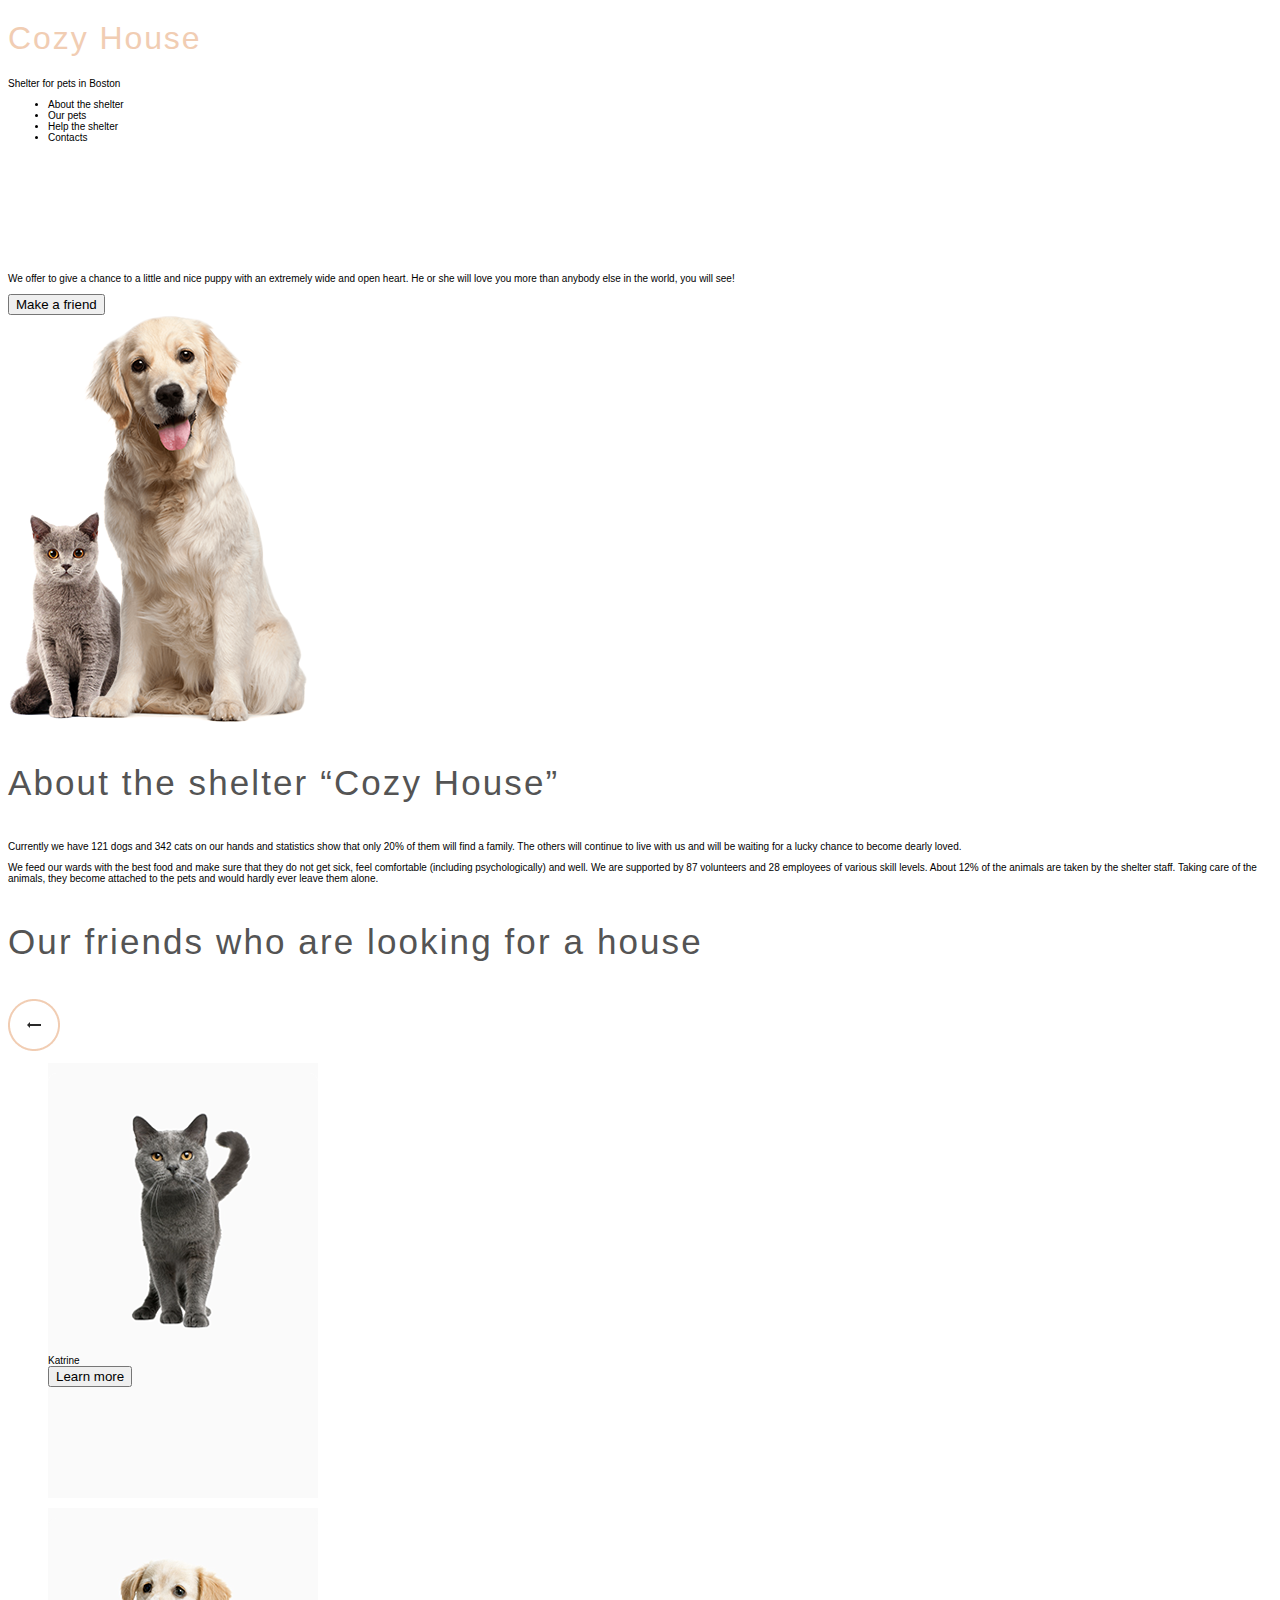
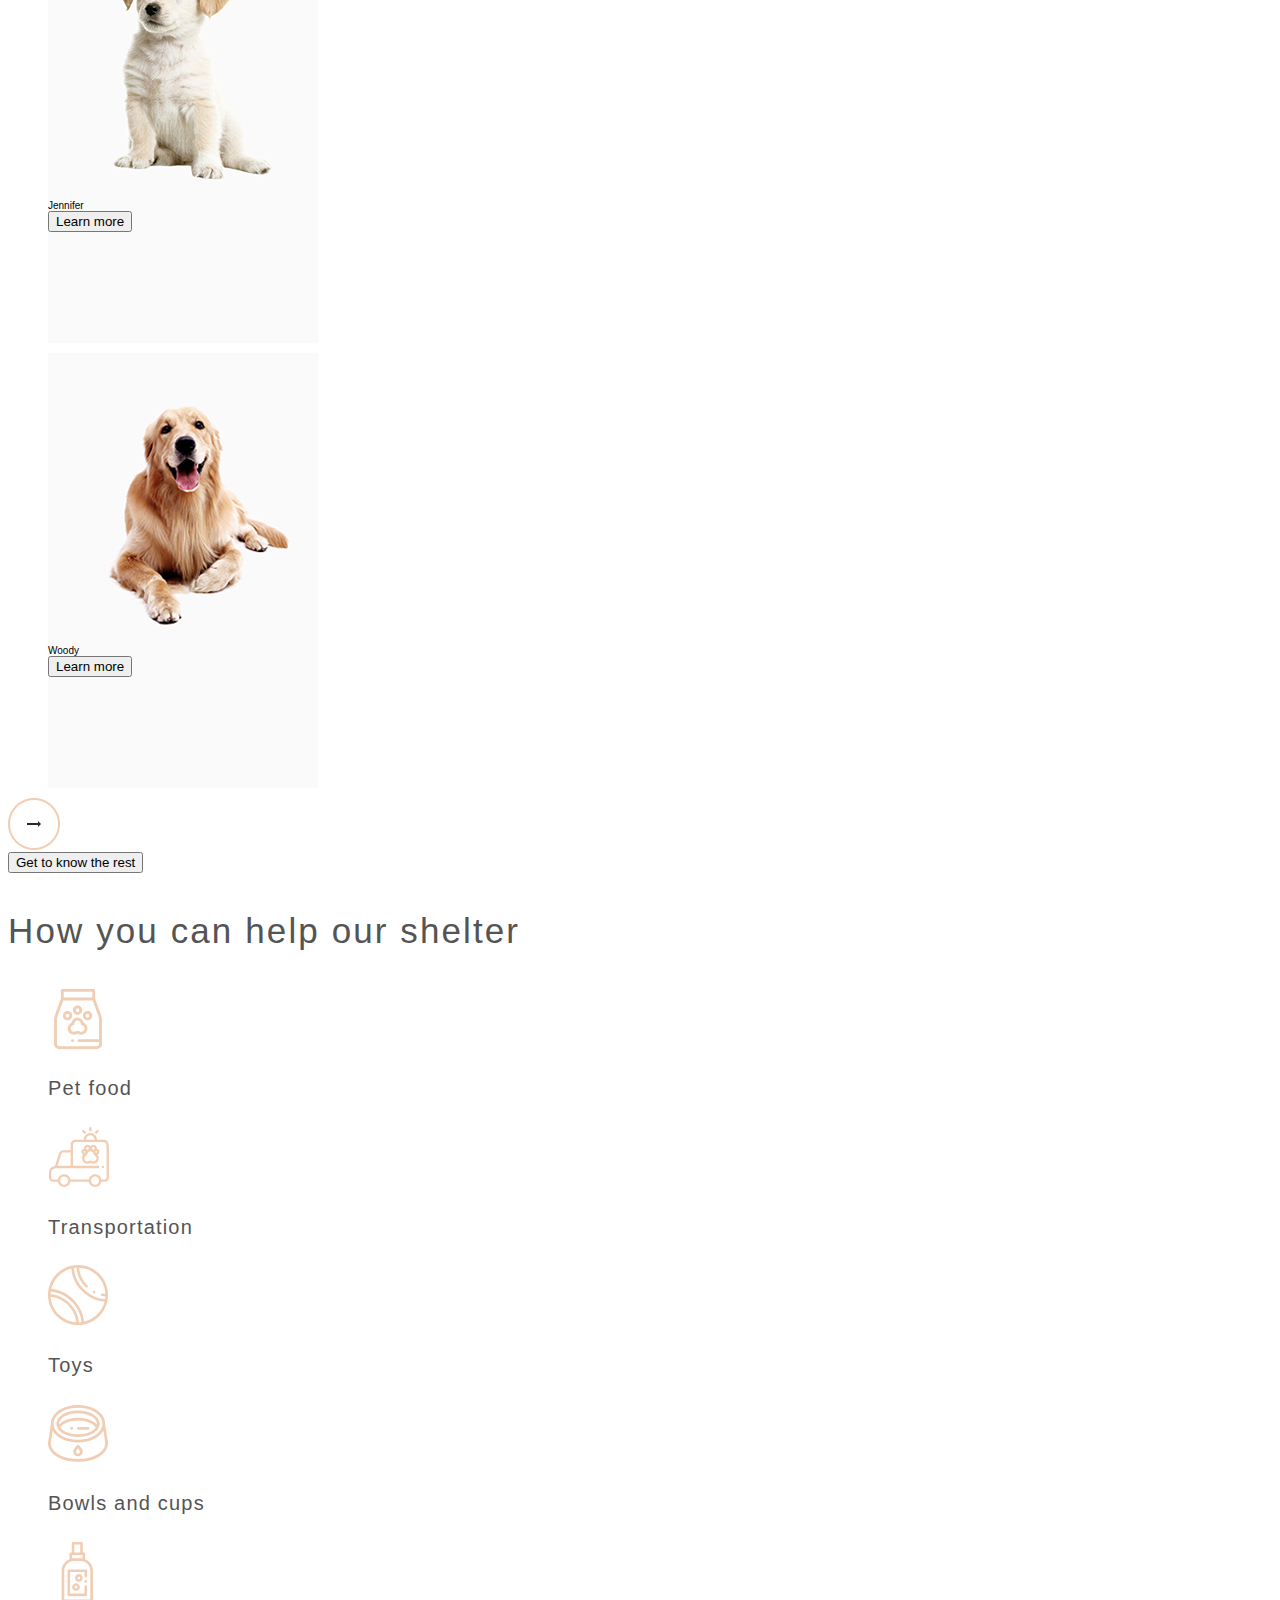
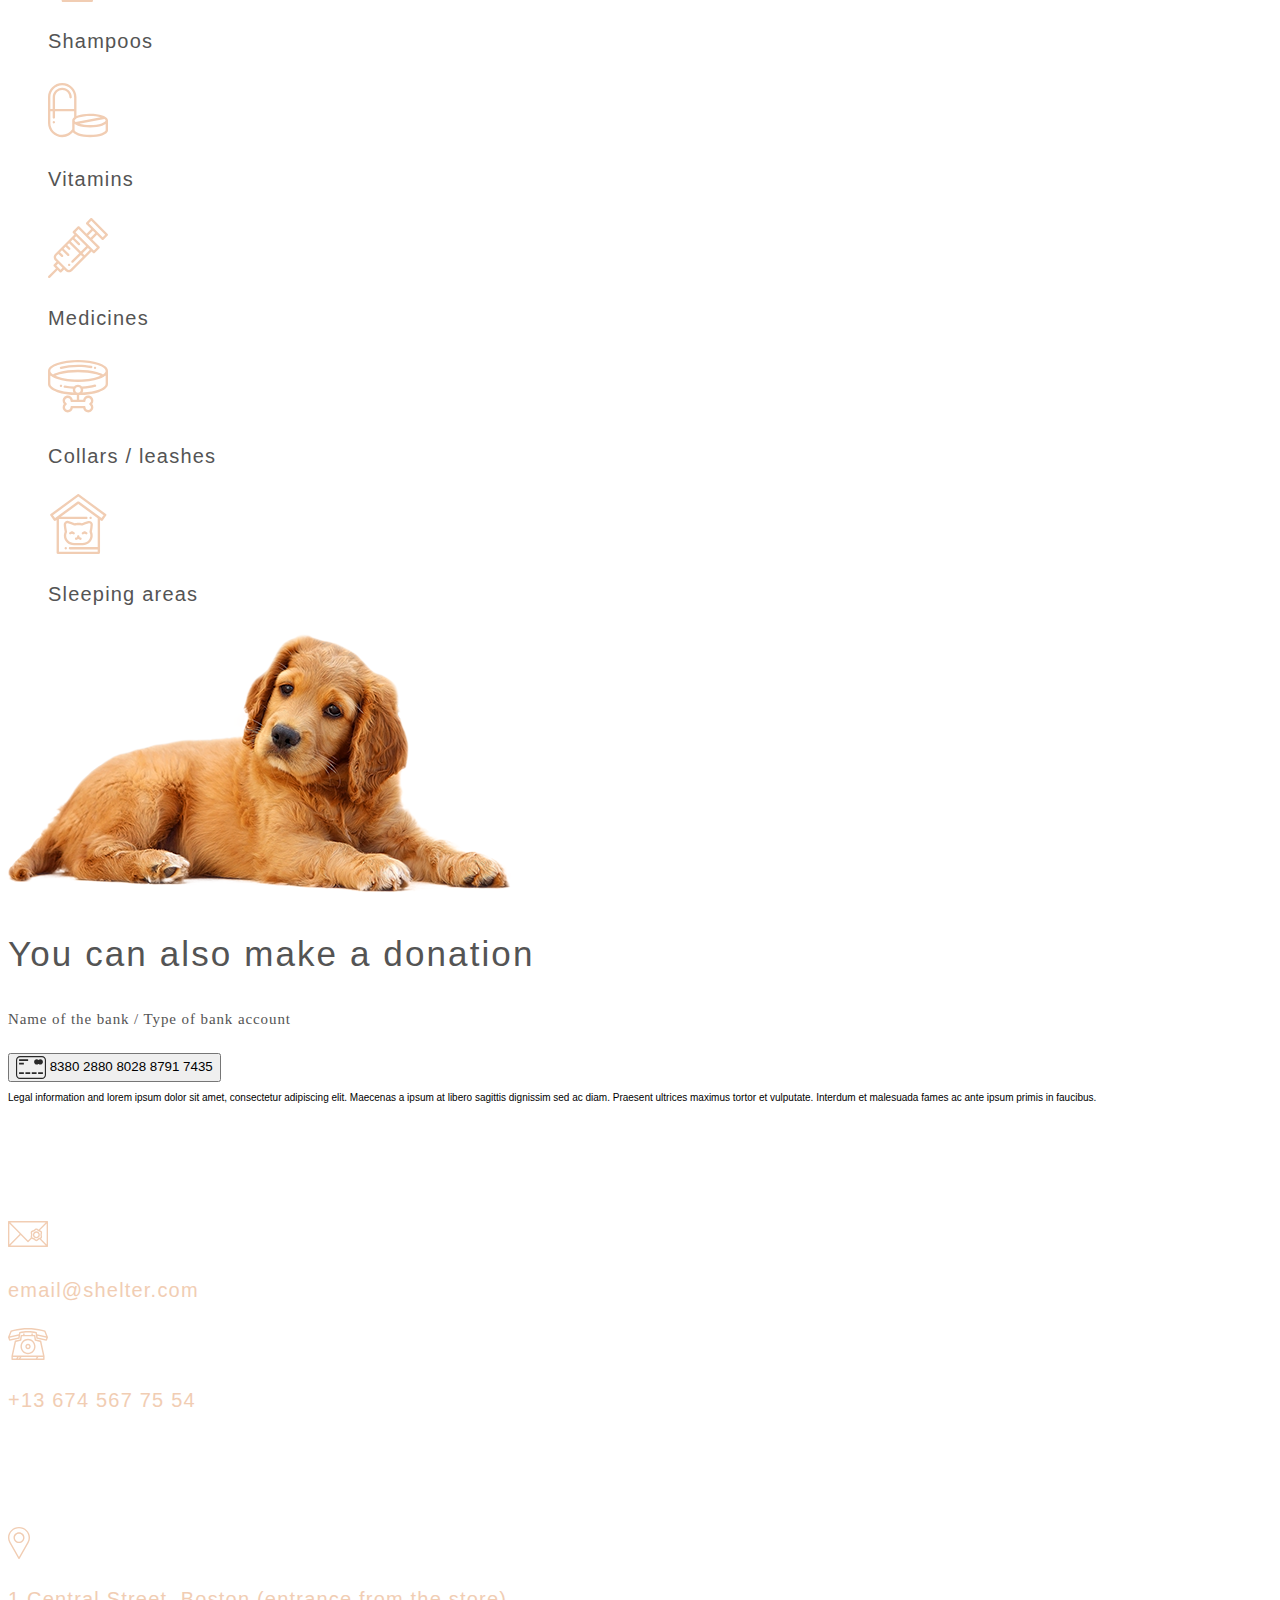
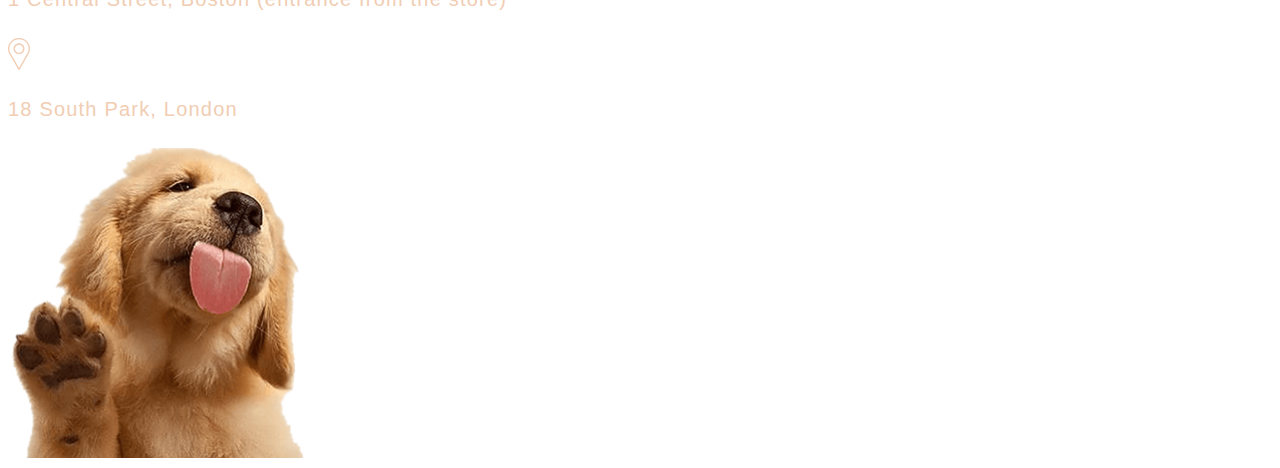
==== commit 7a9d71e9: "feat: add styles for headings" ====
--- a/shelter/pages/main/index.html
+++ b/shelter/pages/main/index.html
@@ -45,7 +45,6 @@
         </div>
     </section>
 
-
     
     <section class="about">
         <div class="wrapper">
--- a/shelter/pages/main/style.css
+++ b/shelter/pages/main/style.css
@@ -124,6 +124,80 @@
     font-size: 1,5rem;
     font-family: Georgia, Arial, sans-serif;
 }
+
+
+
+
+
+a {
+    text-decoration: none;
+    color: inherit;
+}
+
+
+
+h1 {
+    font-family: Georgia, Arial, sans-serif;
+    font-weight: 400;
+    font-size: 32px;
+    line-height: 110%;
+    letter-spacing: 0.06em;
+    color: #f1cdb3;
+}
+
+h2 {
+    font-family: Georgia, Arial, sans-serif;
+    font-weight: 400;
+    font-size: 44px;
+    line-height: 130%;
+    color: #fff;
+    text-shadow: 0 4px 4px 0 rgba(0, 0, 0, 0.25);
+}
+
+h3 {
+    font-family: Georgia, Arial, sans-serif;
+    font-size: 35px;
+    font-style: normal;
+    font-weight: 400;
+    line-height: 130%; /* 45.5px */
+    letter-spacing: 2.1px;
+    color: #545454;
+}
+
+footer h3 {
+    color: #FFF;
+   
+}
+
+h4 {
+    color: #545454;
+    font-family: Georgia, Arial, sans-serif;
+    font-size: 20px;
+    font-style: normal;
+    font-weight: 400;
+    line-height: 115%; /* 23px */
+    letter-spacing: 1.2px;
+}
+
+footer h4 {
+    color: #F1CDB3;
+}
+
+h5 {
+    color: #545454;
+    font-family: Georgia;
+    font-size: 15px;
+    font-style: normal;
+    font-weight: 400;
+    line-height: 110%; /* 16.5px */
+    letter-spacing: 0.9px;
+}
+
+
+
+
+
+
 
 .friends_carousel {
     background-color: #FAFAFA;
@@ -139,5 +213,4 @@
     align-items: center;
     justify-content: space-around;
     
-}
-
+}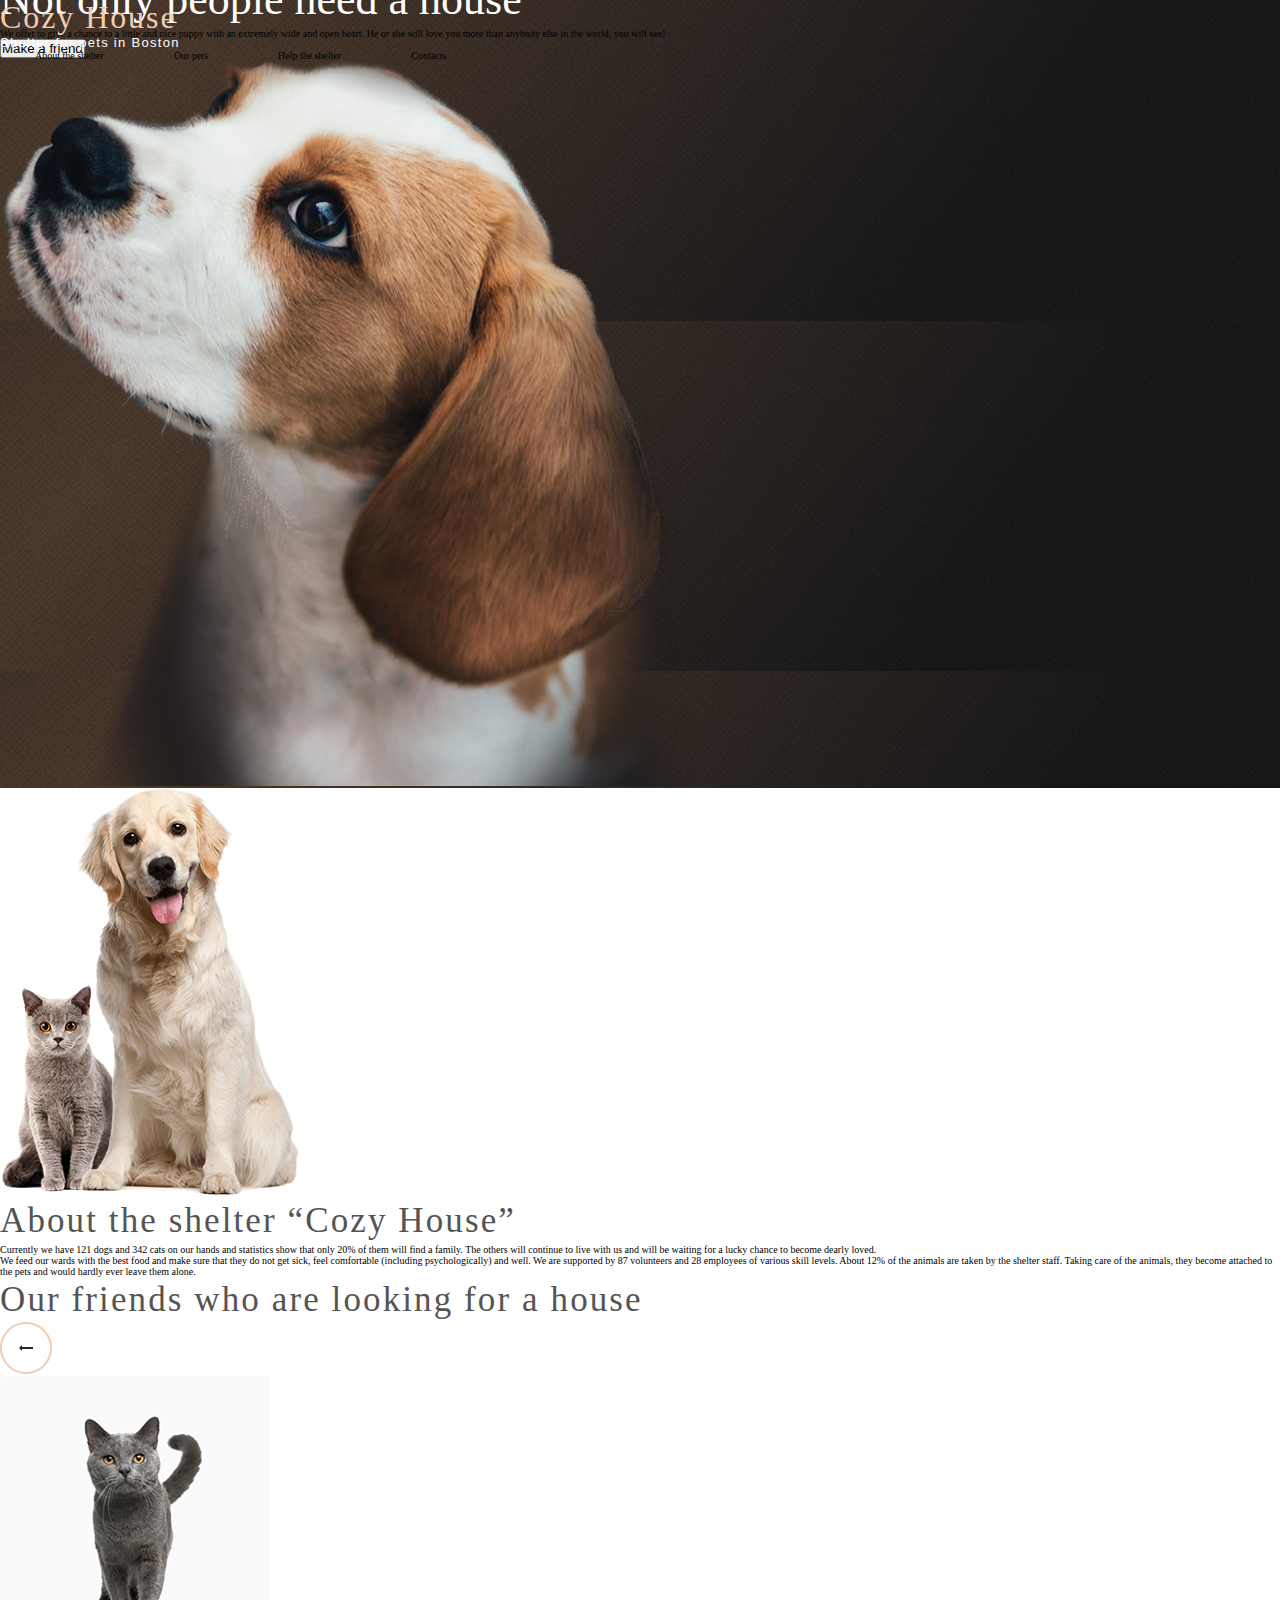
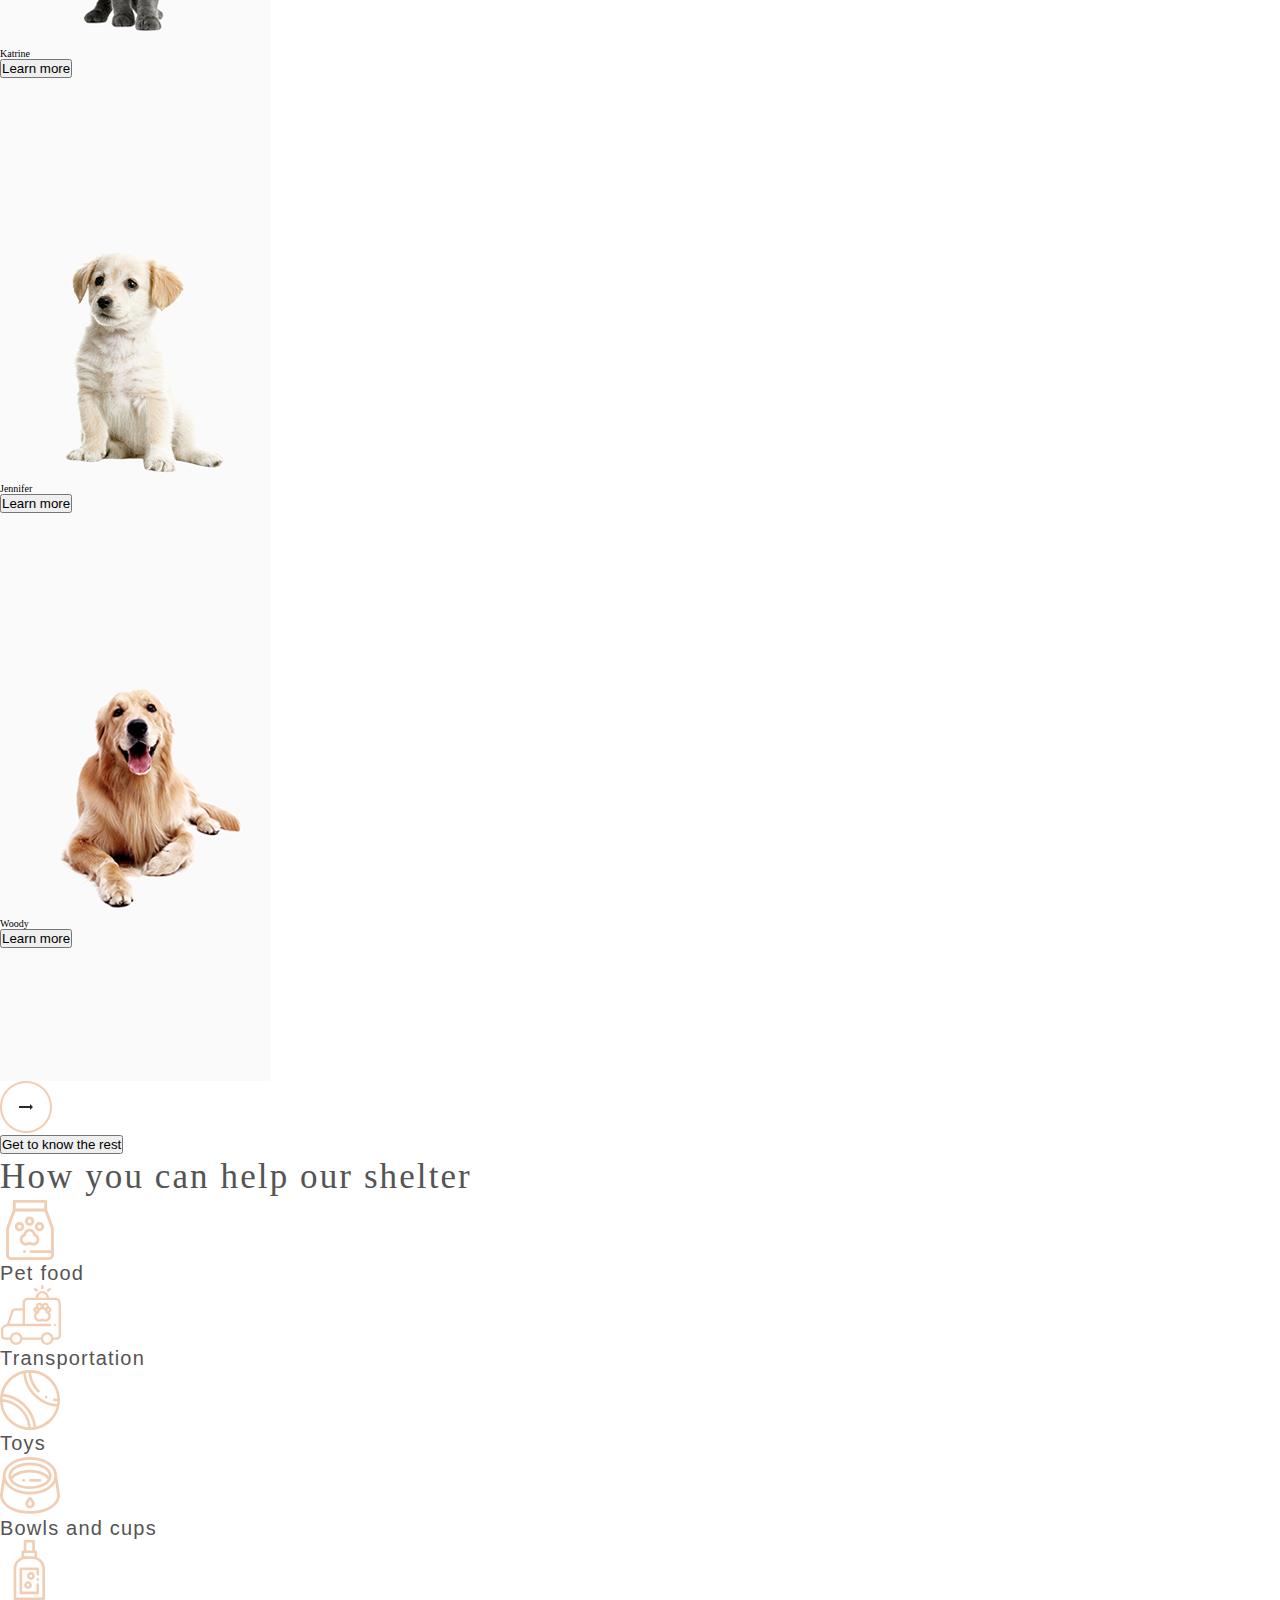
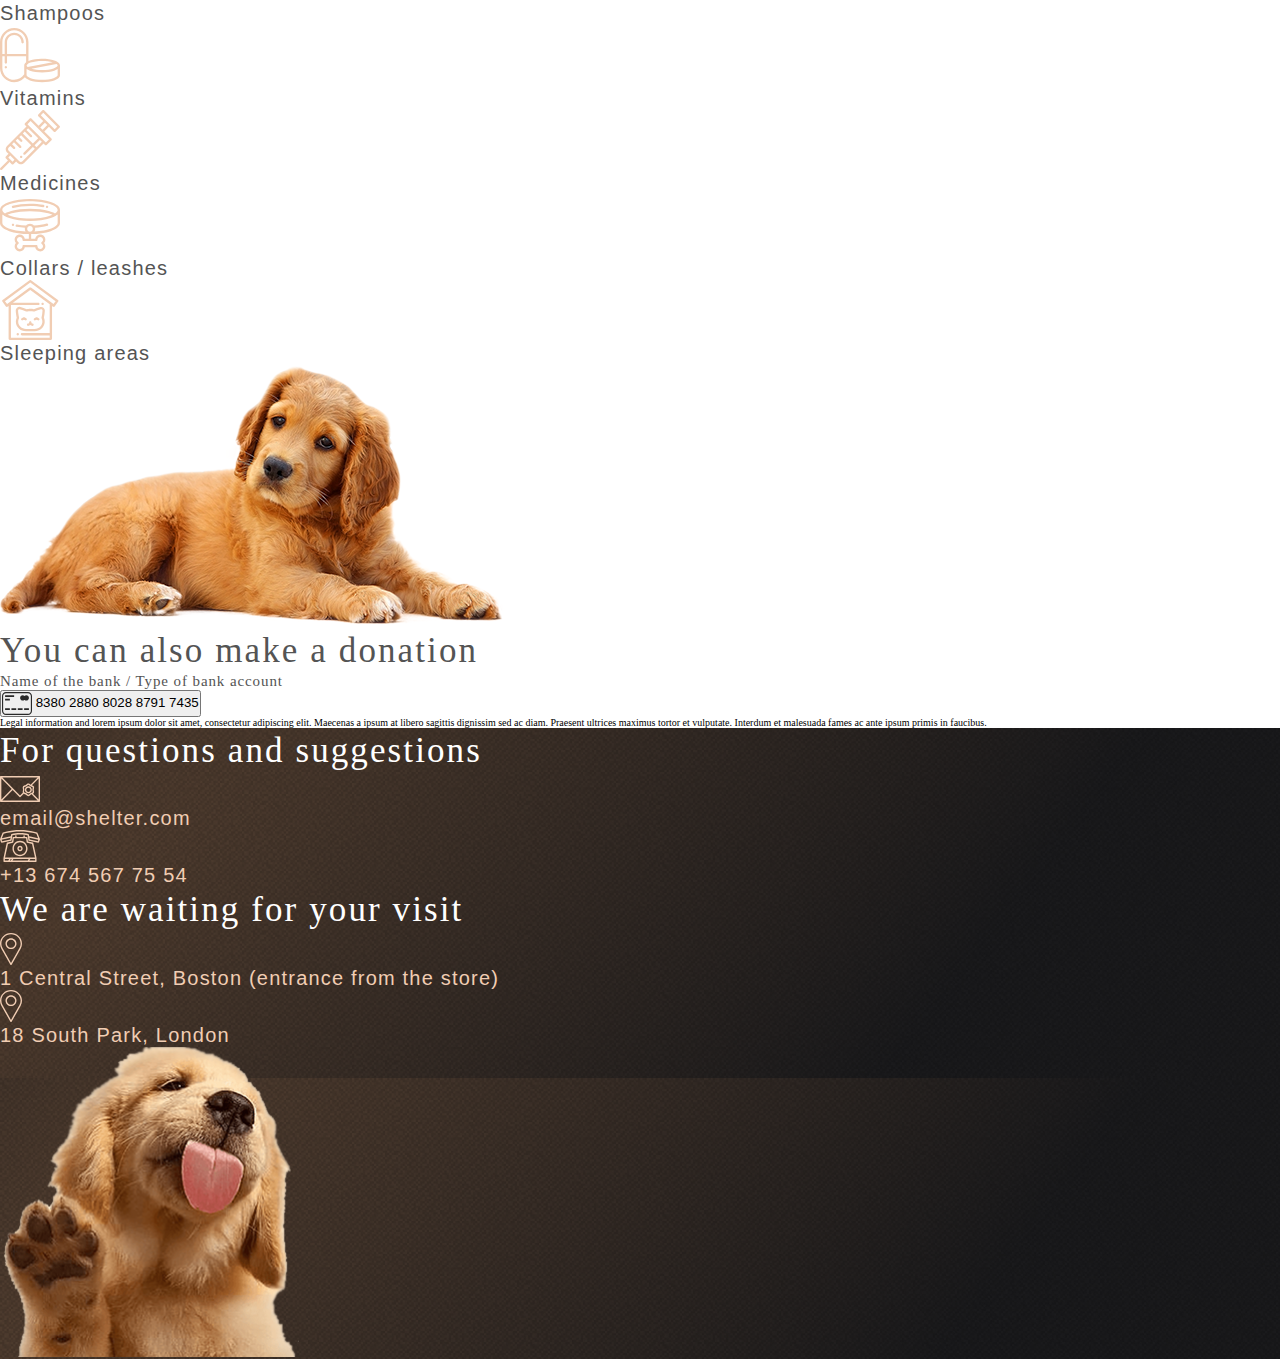
==== commit a7c8a07a: "feat small changes" ====
--- a/shelter/pages/main/index.html
+++ b/shelter/pages/main/index.html
@@ -13,18 +13,20 @@
 
 <body>
     <header class="header">
-        <div class="wrapper">
-            <h1><a href="##" class="logo">Cozy House</a></h1>
-            <a href="##"><p>Shelter for pets in Boston</p></a>
-
-                <nav class="header__navigation">
+        <div class="wrapper header__wrapper">
+            <a class="header__logo">
+            <span class="header__logo-name">Cozy House</span>
+                <h1 class="header__logo-title">Shelter for pets in Boston</h1></a>
+            </div>
+
+            <nav class="header__navigation">
                     <ul class="navigation">
-                        <li>About the shelter</li>
-                        <li>Our pets</li>
-                        <li>Help the shelter</li>
-                        <li>Contacts</li>
+                        <li class="navigation_link">About the shelter</li>
+                        <li class="navigation_link">Our pets</li>
+                        <li class="navigation_link">Help the shelter</li>
+                        <li class="navigation_link">Contacts</li>
                     </ul>
-                </nav>
+            </nav>
 
         </div>
     </header>
@@ -41,6 +43,7 @@
                 <div class="promo__button">
                     <button class="button button_colored">Make a friend</button>
                 </div>
+                <img src="/shelter/assets/images/start-screen-puppy.png">
             </div>
         </div>
     </section>
@@ -216,9 +219,10 @@
 </main>
 
 <footer class="footer">
+    
     <div class="wrapper">
-        
         <div class="layout-3-column">
+        
 
 
             <div class="questions">
@@ -253,6 +257,7 @@
 
         </div>
     </div>
+</div>
 </footer>
 
 
--- a/shelter/pages/main/style.css
+++ b/shelter/pages/main/style.css
@@ -115,18 +115,81 @@
     font-display: swap;
 }
 
+* {
+    box-sizing: border-box;
+    margin: 0;
+    padding: 0;
+  }
 
 html {
     font-size: 10px;
 }
 
+
 body {
     font-size: 1,5rem;
-    font-family: Georgia, Arial, sans-serif;
-}
-
-
-
+}
+
+
+main {
+    margin-top: -90px;
+}
+
+
+.wrapper {
+    max-width: 1280px;
+    margin: auto;
+}
+
+
+header {
+    position: relative;
+    z-index: 10;
+ }
+
+
+.header__wrapper {
+    display: flex;
+    align-items: center;
+    justify-content: space-between;
+}
+
+.not_only {
+    background-image: url('/shelter/assets/images/footer-gradient-background.png');
+}
+
+
+
+
+
+
+.about {
+    display: flex;
+    
+}
+
+
+
+.header__logo-name {
+    font-family: 'Georgia';
+    font-size: 32px;
+    font-style: normal;
+    font-weight: 400;
+    line-height: 110%; /* 35.2px */
+    letter-spacing: 1.92px;
+    color: #F1CDB3;
+    }
+
+.navigation {
+    display: flex;
+    list-style: none;
+}
+
+
+.navigation_link {
+    list-style: none;
+    padding: 0px 35px 0px 35px;
+}
 
 
 a {
@@ -137,16 +200,20 @@
 
 
 h1 {
-    font-family: Georgia, Arial, sans-serif;
-    font-weight: 400;
-    font-size: 32px;
-    line-height: 110%;
-    letter-spacing: 0.06em;
-    color: #f1cdb3;
-}
+    font-family: 'Arial';
+    font-size: 13px;
+    font-style: normal;
+    font-weight: 400;
+    line-height: normal;
+    letter-spacing: 1.3px;
+    color: #FFF;
+}
+
+
+
 
 h2 {
-    font-family: Georgia, Arial, sans-serif;
+    font-family: 'Georgia';
     font-weight: 400;
     font-size: 44px;
     line-height: 130%;
@@ -154,8 +221,9 @@
     text-shadow: 0 4px 4px 0 rgba(0, 0, 0, 0.25);
 }
 
+
 h3 {
-    font-family: Georgia, Arial, sans-serif;
+    font-family: 'Georgia';
     font-size: 35px;
     font-style: normal;
     font-weight: 400;
@@ -164,12 +232,15 @@
     color: #545454;
 }
 
+
 footer h3 {
     color: #FFF;
    
 }
 
+
 h4 {
+    font-family: 'Georgia';
     color: #545454;
     font-family: Georgia, Arial, sans-serif;
     font-size: 20px;
@@ -184,6 +255,7 @@
 }
 
 h5 {
+    font-family: 'Georgia';
     color: #545454;
     font-family: Georgia;
     font-size: 15px;
@@ -193,6 +265,11 @@
     letter-spacing: 0.9px;
 }
 
+
+footer {
+    background-image: url(/shelter/assets/images/footer-gradient-background.png);
+    margin: auto;
+}
 
 
 
